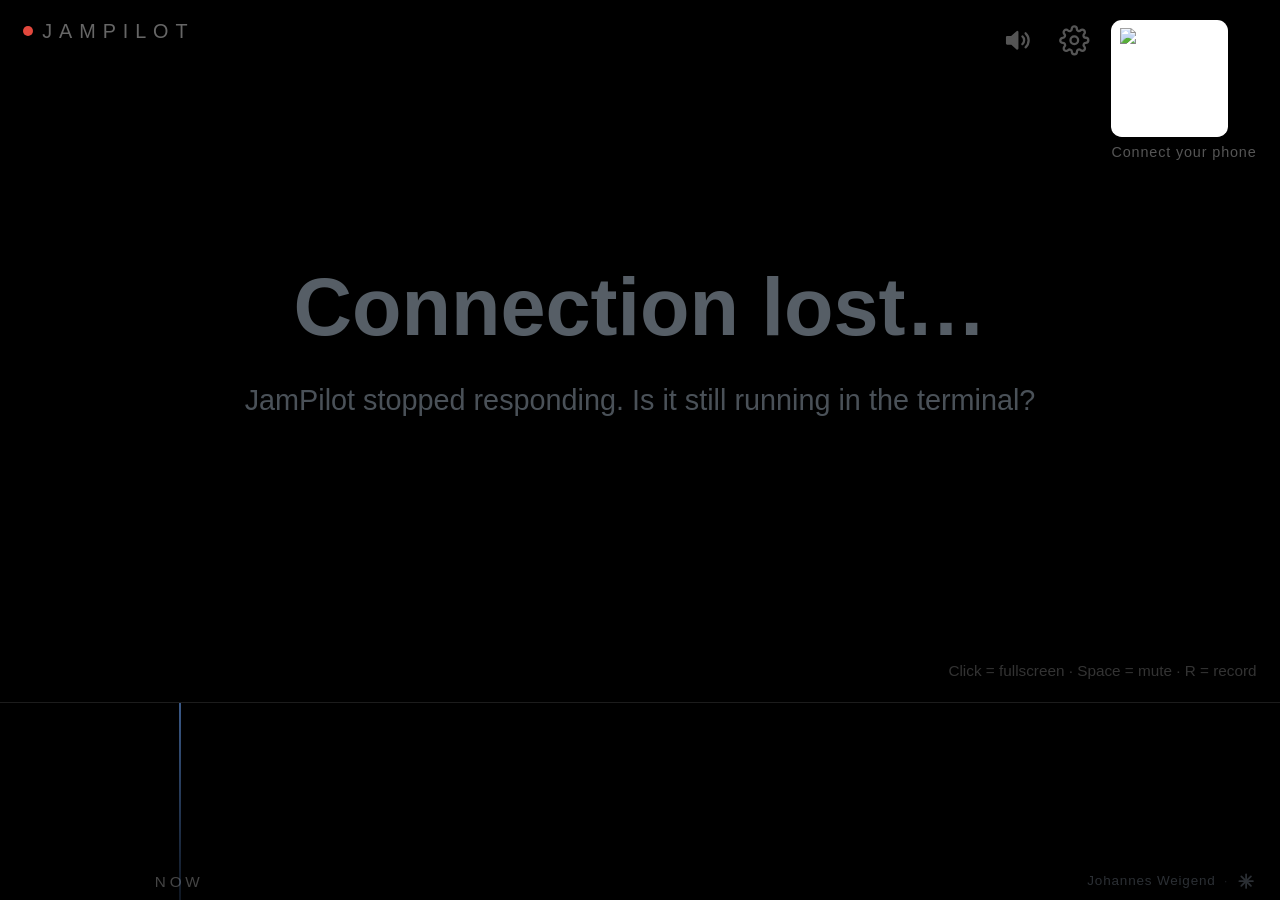
==== jampilot/data/index.html @ bf06dbc3 "Nachzug zur Bewertung: Klaviatur-Planer abgesichert, Epoch-Vertrag festgeschrieben, Harness-Hinweis " ====
<!DOCTYPE html>
<html lang="de">
<head>
<meta charset="utf-8">
<meta name="viewport" content="width=device-width, initial-scale=1, user-scalable=no">
<title>JamPilot</title>
<link rel="icon" type="image/png" href="/icon.png">
<link rel="apple-touch-icon" href="/icon.png">
<style>
  * { margin: 0; padding: 0; box-sizing: border-box; }
  html, body { height: 100%; overflow: hidden; }
  body {
    background: #000; color: #fff; user-select: none; cursor: default;
    /* "Segoe UI Variable Display" vor "Segoe UI": Windows 11 bringt einen
       variablen Schnitt mit, der fuer GROSSE Groessen gezeichnet ist - genau
       das, was der Hauptakkord ist. Auf Windows 10 fehlt er und die Liste
       geht weiter, es kostet also nichts. */
    font-family: -apple-system, "SF Pro Display", "Segoe UI Variable Display",
                 "Segoe UI", Roboto, "Helvetica Neue", Arial, sans-serif;
  }

  #topbar {
    position: fixed; top: 0; left: 0; right: 0; padding: 2.2vmin 2.6vmin;
    display: flex; justify-content: space-between; align-items: flex-start;
    z-index: 10;
  }
  #brandbox { display: flex; flex-direction: column; gap: .9vmin; }
  #brand { display: flex; align-items: center; gap: 1vmin;
           color: #666; font-size: 2.2vmin; letter-spacing: .35em;
           text-transform: uppercase; }
  #dot { width: 1.1vmin; height: 1.1vmin; border-radius: 50%;
         background: #e2483d; transition: background .3s; }
  #dot.on { background: #3ddc7f; }

  /* Die erkannte Tonart - der Grund, warum die Akkorde so geschrieben werden,
     wie sie geschrieben werden. Ohne diese Anzeige wirkt die Schreibweise
     willkuerlich; mit ihr ist sie nachvollziehbar. */
  #keybadge { color: #4a5158; font-size: max(1.9vmin, 13px);
              letter-spacing: .08em; padding-left: 2.1vmin; min-height: 2.4vmin; }
  #keybadge b { color: #6ea8ff; font-weight: 600;
                font-size: 1.35em; line-height: 1; }   /* ♭/♯ lesbar gross */

  #right { display: flex; align-items: flex-start; gap: 1.8vmin; }
  #gear {
    background: none; border: 0; padding: .6vmin; cursor: pointer;
    color: #555; transition: color .2s, transform .2s;
    -webkit-tap-highlight-color: transparent;
  }
  #gear:hover, #gear.open { color: #6ea8ff; transform: rotate(45deg); }
  #gear svg { width: 3.4vmin; height: 3.4vmin; display: block;
              min-width: 22px; min-height: 22px; }

  #mute {
    background: none; border: 0; padding: .6vmin; cursor: pointer;
    color: #555; transition: color .2s;
    -webkit-tap-highlight-color: transparent;
  }
  #mute:hover { color: #6ea8ff; }
  #mute svg { width: 3.4vmin; height: 3.4vmin; display: block;
               min-width: 22px; min-height: 22px; }
  /* Lautsprecher, kein Pausenzeichen. Der Knopf trug frueher Pause/Play - eine
     Notluege (er hielt ja nichts an), und seit es mit R einen echten Transport
     gibt, waere sie eine verwirrende: Zwei Symbole gleicher Form mit
     verschiedener Wirkung sind schlimmer als gar kein Symbol. Gezeigt wird der
     ZUSTAND (Ton laeuft / Ton ist aus) - beim Lautsprecher die gewohnte
     Konvention. */
  #mute .ic-off { display: none; }
  body.muted #mute { color: #f5a524; }
  body.muted #mute .ic-on  { display: none; }
  body.muted #mute .ic-off { display: inline; }

  /* RECORD-MODUS (Taste R). Sichtbar durch genau ein Zeichen: einen kleinen
     roten Punkt neben dem Verbindungspunkt - dort sitzt der Status, dort sucht
     das Auge ihn. Keine Schrift, keine Sekundenangabe, kein Balken: Wo im
     Mitschnitt man steht, sagt die Musik. Ruhig, nicht blinkend - ein
     pulsierender Punkt auf einem Notenstaender ist eine Ablenkung, und den
     Modus verlaesst man mit derselben Taste, mit der man ihn betreten hat.
     Waehrend der Speicher reserviert wird (ca. 0,2 s), ist er hohl. */
  #rec { width: 1.1vmin; height: 1.1vmin; border-radius: 50%;
         background: #e2483d; box-sizing: border-box; }
  #rec.pending { background: transparent; border: 1px solid #e2483d; }
  #rec[hidden] { display: none; }
  /* Wenn R NICHT greift (kein Speicher), sagt der Server einmal warum. Das
     ist die einzige Schrift, die der Record-Modus je zeigt - und nur im
     Fehlerfall, fuer ein paar Sekunden. Dieselbe Form wie das Stumm-Schild. */
  #recbadge {
    position: fixed; top: 0; left: 50%; transform: translateX(-50%);
    z-index: 15; padding: 1.3vmin 2.8vmin; border-radius: 0 0 1.4vmin 1.4vmin;
    background: #e2483d18; border: 1px solid #e2483d55; border-top: 0;
    color: #e2483d; font-size: max(1.8vmin, 12px); letter-spacing: .06em;
  }
  #recbadge[hidden] { display: none; }

  /* Die Transportleiste - nur im Record-Modus, unten, halbtransparent. Sie ist
     Werkzeug, nicht Buehne: Sie darf den grossen Akkord nicht bedraengen. Voll
     deckend erst unter der Hand. Fuenf Knoepfe wie an jedem Player: Anfang,
     voriger Akkord, play/pause, naechster Akkord, NOW. Sie ist auch der Weg,
     den ein Handy hat - R selbst ist eine Taste, aber die Leiste tippt man. */
  #transport {
    position: fixed; bottom: 2.4vmin; left: 50%; transform: translateX(-50%);
    z-index: 16; display: flex; gap: 1.2vmin; opacity: .42;
    transition: opacity .25s;
  }
  #transport:hover, #transport:focus-within { opacity: 1; }
  #transport[hidden] { display: none; }
  #transport button {
    background: #14161ad0; border: 1px solid #2a2f36; border-radius: 1vmin;
    color: #e8eaed; width: 6.4vmin; height: 5vmin; min-width: 40px;
    min-height: 32px; display: flex; align-items: center; justify-content: center;
    cursor: pointer; padding: 0;
  }
  #transport button:hover { border-color: #6ea8ff; color: #6ea8ff; }
  #transport button svg { width: 2.6vmin; height: 2.6vmin; min-width: 16px;
                          min-height: 16px; }
  #transport .ic-play  { display: none; }
  body.rec-paused #transport .ic-pause { display: none; }
  body.rec-paused #transport .ic-play  { display: inline; }

  #mutebadge {
    position: fixed; top: 0; left: 50%; transform: translateX(-50%);
    z-index: 15; display: none; align-items: center; gap: 1.4vmin;
    padding: 1.3vmin 2.8vmin; border-radius: 0 0 1.4vmin 1.4vmin;
    background: #f5a52418; border: 1px solid #f5a52455; border-top: 0;
    color: #f5a524; font-size: max(2vmin, 13px);
    letter-spacing: .28em; text-transform: uppercase; font-weight: 600;
    animation: pulse 2.4s ease-in-out infinite;
  }
  body.muted #mutebadge { display: flex; }
  #mutebadge small { color: #8a7752; letter-spacing: .06em;
                      text-transform: none; font-weight: 400; }
  @keyframes pulse { 50% { opacity: .55; } }

  #backdrop {
    position: fixed; inset: 0; background: #000c; z-index: 20;
    display: flex; align-items: center; justify-content: center;
  }
  #backdrop[hidden] { display: none; }
  #dialog {
    background: #14161a; border: 1px solid #262a30; border-radius: 1.6vmin;
    padding: 3.4vmin; width: min(46rem, 88vw); cursor: default;
  }
  #dialog h2 { font-size: max(2.6vmin, 17px); font-weight: 650;
               letter-spacing: .02em; }
  #dialog h2.second { margin-top: 3.4vmin; padding-top: 2.8vmin;
                      border-top: 1px solid #262a30; }
  #dialog { max-height: 88vh; overflow-y: auto; }
  #dialog p.sub { color: #6b7280; font-size: max(1.9vmin, 13px);
                  margin-top: .8vmin; line-height: 1.5; }
  .opt {
    display: flex; align-items: center; gap: 1.6vmin; width: 100%;
    margin-top: 1.6vmin; padding: 1.8vmin 2vmin; cursor: pointer;
    background: #1b1e23; border: 1px solid #2a2f36; border-radius: 1vmin;
    color: #c8cdd4; text-align: left; font: inherit;
    transition: border-color .15s, background .15s;
  }
  .opt:hover { background: #202429; border-color: #3a414a; }
  .opt[aria-checked="true"] { border-color: #6ea8ff; background: #1a2130; }
  .opt .glyph { font-size: max(3.4vmin, 22px); width: 2.2em; flex: none;
                text-align: center; color: #6ea8ff; font-weight: 600;
                letter-spacing: .08em; }
  .opt .text { display: block; }   /* sonst laeuft die Beschreibung in die Zeile
                                      des Labels hinein statt darunter */
  .opt .label { display: block; font-size: max(2.1vmin, 15px);
                font-weight: 600; color: #e6e9ed; }
  .opt .desc { display: block; font-size: max(1.7vmin, 12px); color: #6b7280;
               margin-top: .5vmin; line-height: 1.45; }
  #autokey { color: #6ea8ff; }
  #detkey { color: #6ea8ff; }
  /* Angepinnte Tonart: Der Hinweis im Badge traegt das Warn-Orange des
     Stummschalters - beides sind manuelle Eingriffe, die man nach dem Song
     nicht vergessen sollte. */
  #keybadge .pin { color: #f5a524; font-weight: 600; letter-spacing: .06em; }
  /* Der Tonart-Picker: 12 Grundtoene und Dur/Moll, kompakt statt 24 grosser
     Radiokarten. Der Rahmen macht wie bei .opt sichtbar, ob er "gewaehlt"
     ist (= eine Tonart angepinnt). */
  #pinpicker { margin-top: 1.6vmin; padding: 1.6vmin 2vmin 2vmin;
               background: #1b1e23; border: 1px solid #2a2f36;
               border-radius: 1vmin;
               transition: border-color .15s, background .15s; }
  #pinpicker.pinned { border-color: #6ea8ff; background: #1a2130; }
  #pinlabel { display: block; font-size: max(1.7vmin, 12px); color: #6b7280;
              margin-bottom: 1.2vmin; }
  #pinlabel b { color: #e6e9ed; font-weight: 600; }
  #pinroots { display: grid; grid-template-columns: repeat(6, 1fr);
              gap: 1vmin; }
  #pinmodes { display: grid; grid-template-columns: 1fr 1fr; gap: 1vmin;
              margin-top: 1vmin; }
  .pinroot, .pinmode {
    padding: 1.2vmin .4vmin; cursor: pointer; font: inherit;
    font-size: max(1.9vmin, 13px); font-weight: 600; color: #c8cdd4;
    background: #14161a; border: 1px solid #2a2f36; border-radius: .8vmin;
    text-align: center; transition: border-color .15s, background .15s;
  }
  .pinroot:hover, .pinmode:hover { background: #202429;
                                   border-color: #3a414a; }
  .pinroot[aria-checked="true"], .pinmode[aria-checked="true"] {
    border-color: #6ea8ff; background: #1a2130; color: #e6e9ed; }

  #qrbox { text-align: center; }
  #qrcard { background: #fff; border-radius: 1.2vmin; padding: .9vmin;
            width: 13vmin; height: 13vmin; }
  #qrcard svg, #qrcard img { width: 100%; height: 100%; display: block; }
  #qrlabel { color: #555; font-size: 1.6vmin; margin-top: .8vmin;
             letter-spacing: .06em; }
  @media (max-width: 640px) { #qrbox { display: none; } }

  #stage {
    position: absolute; inset: 0; bottom: 24vh;
    display: flex; align-items: center; justify-content: center;
  }
  #current {
    /* 700 und NICHT 750: Ein Zwischengewicht gibt es nur, wo die Schrift eine
       stufenlose Gewichtsachse hat - unter macOS tut SF Pro Display das, unter
       Windows tut Segoe UI es nicht. Dort sucht CSS bei Werten ueber 500 nach
       OBEN: 750 findet keine 800, greift zur 900 und landet bei "Segoe UI
       Black". In dieser Groesse (52vh) sah der Hauptakkord damit blockig und
       viel zu fett aus - als einziges Element der Seite, weil nur hier ein
       Gewicht ueber 700 stand. 700 ist ueberall ein echter Schnitt. */
    font-weight: 700; line-height: .9; white-space: nowrap;
    font-size: min(42vw, 52vh);
    transition: opacity .25s;
    /* Spalte statt Fliesstext: darueber steht die Nashville-Stufe (bzw. im
       Invert-Modus der kleine Name). JS schaltet display auf flex/none. */
    display: flex; flex-direction: column; align-items: center;
  }
  #current .suffix { font-size: 45%; font-weight: 550; color: #6ea8ff;
                     vertical-align: baseline; }
  /* Die Stufe ueber dem grossen Akkord: leise, wie in den Chips. Die
     Mindesthoehe reserviert die Zeile auch ohne Tonart - sonst rutschte der
     Akkord nach unten, wenn die Tonart nach ein paar Sekunden eintrifft. */
  #current .degree { font-size: min(6vw, 7vh); line-height: 1.15;
                     font-weight: 600; color: #4a5158;
                     min-height: min(6.9vw, 8vh); }
  body.nodegrees #current .degree { display: none; }
  /* Invert: die Stufe ist die Hauptinformation - gross, wo sonst der Name
     steht, der Name klein darueber. Nur wo eine Stufe STEHT (:not(:empty)):
     ohne Tonart und bei N/-/? bleibt der Name gross, sonst zeigte die
     Buehne eine riesige Leerzeile. */
  body.invdegrees #current .degree:not(:empty) { order: 2; font-size: 1em;
                     font-weight: inherit; color: inherit; line-height: inherit;
                     min-height: 0; }
  body.invdegrees #current .degree:not(:empty) + .cname {
                     order: 1; font-size: min(6vw, 7vh); font-weight: 600;
                     color: #565e66; line-height: 1.15; }
  #current.pop { animation: pop .45s ease-out; }

  /* Bass-Modus: der gemessene Basston gross, der Akkord als Kontext darunter.
     Der Bassist will wissen, was ER spielt - der Akkord sagt ihm das nicht. */
  #stage { flex-direction: column; }
  #context { display: none; margin-top: 1.2vh; text-align: center;
             font-size: min(6vw, 7vh); font-weight: 600; color: #565e66;
             line-height: 1; white-space: nowrap; }
  #context .suffix { font-size: 55%; font-weight: 500; }
  #context .over { font-size: 46%; font-weight: 400; color: #444b52;
                   letter-spacing: .12em; text-transform: uppercase;
                   margin-right: .5em; }
  body.bass #current { font-size: min(30vw, 40vh); }

  /* Gitarren-Modus: das Griffbild zum Akkord, links oben. Nur sichtbar, wenn das
     Instrument "guitar" ist - sonst naehme es dem grossen Akkord den Platz weg.
     Der Name steht mit dabei: Name UND Griff zusammen, das ist der Lerneffekt. */
  #fretboard {
    position: fixed; top: 12vh; left: 2.6vmin; z-index: 8;
    display: none; flex-direction: column; align-items: center; gap: 1.1vh;
  }
  body.guitar #fretboard { display: flex; }
  body.guitar #current { font-size: min(30vw, 40vh); }
  #fretboard svg { width: 30vmin; height: auto;
                   min-width: 148px; max-width: 44vw; display: block; }

  /* Bass-Modus: der kleine Hals-Ausschnitt sitzt wie das Gitarren-Griffbild oben
     links, hochkant - aktueller Ton (blau) und Folgeton (orange). */
  body.bass #fretboard { display: flex; }

  /* Keyboard-Modus: die Klaviatur sitzt am selben Platz wie die Griffbretter.
     Sie ist QUER statt hochkant - darum bekommt sie mehr Breite als die 30vmin
     der Griffbrett-SVGs, sonst waeren die Tasten Streichhoelzer. */
  body.keys #fretboard { display: flex; }
  body.keys #current { font-size: min(30vw, 40vh); }
  body.keys #fretboard svg { width: 46vmin; min-width: 230px; max-width: 56vw; }

  /* In der schmalen Mobilansicht (z.B. Handy hochkant) ist neben dem grossen
     Akkord kein Platz fuers Griffbrett - dort abschalten und dem Akkord die volle
     Groesse zurueckgeben. Steht NACH den guitar/bass/keys-Regeln oben, damit es
     sie bei gleicher Spezifitaet ueberschreibt. */
  @media (max-width: 640px) {
    body.guitar #fretboard, body.bass #fretboard,
    body.keys #fretboard { display: none; }
    body.guitar #current, body.bass #current,
    body.keys #current { font-size: min(42vw, 52vh); }
  }

  /* Griffbrett per Einstellung abgeschaltet (gilt fuer Gitarre, Bass UND
     Keyboard): wie in der Mobilansicht verschwindet das Brett und der grosse
     Akkord/Ton bekommt die volle Groesse zurueck. Steht NACH allen
     guitar/bass/keys-Regeln, damit es bei gleicher Spezifitaet gewinnt. */
  body.nofretboard #fretboard { display: none; }
  body.nofretboard.guitar #current,
  body.nofretboard.bass #current,
  body.nofretboard.keys #current { font-size: min(42vw, 52vh); }
  #fbname { color: #c8cdd4; font-size: max(2.5vmin, 15px); font-weight: 650;
            letter-spacing: .03em; white-space: nowrap; }
  #fbname .suffix { color: #6ea8ff; font-size: 72%; }

  /* Lagenwahl im pausierten Record-Modus: unter dem Griffbild zwei Pfeile und
     der Stand in der Kandidatenliste ("2/3"). Nur dann sichtbar - waehrend der
     Fahrt waere Durchschalten ein Blindflug, und ein gezeigtes Griffbild
     spraenge um. Die Ziffer faerbt sich, sobald die Stelle geankert ist. */
  #fbswitch { display: none; align-items: center; gap: 1.6vmin; }
  body.recording.rec-paused #fbswitch:not([hidden]) { display: flex; }
  #fbswitch button {
    background: #14181d; color: #9aa3ad; border: 1px solid #2a3038;
    border-radius: 8px; width: max(4.2vmin, 30px); height: max(4.2vmin, 30px);
    font-size: max(2.6vmin, 17px); line-height: 1; cursor: pointer; padding: 0;
    display: flex; align-items: center; justify-content: center;
  }
  #fbswitch button:hover { color: #e8eaed; border-color: #3a414a; }
  #fbpos { color: #7b828b; font-size: max(2vmin, 12px); font-weight: 600;
           min-width: 3em; text-align: center;
           font-variant-numeric: tabular-nums; }
  #fbswitch.pinned #fbpos { color: #6ea8ff; }
  /* Der Wechsel des grossen Akkords: nur ein kurzer Groessen-Pop. Frueher
     blendete er zusaetzlich von 40 % Deckkraft auf - auf Schwarz sah der
     Name dann fast eine halbe Sekunde lang GRAU aus, ausgerechnet im
     Moment des Lesens; bei schnellen Wechseln fast die halbe Standzeit. */
  @keyframes pop {
    0% { transform: scale(.94); }
    100% { transform: scale(1); }
  }

  /* Ohne Akkord stand hier frueher ein Gedankenstrich in 52vh Groesse - das sah
     aus wie ein grauer Balken und bedeutete gleichzeitig "keine Musik", "nicht
     verbunden" und "startet noch". Diese Zustaende werden jetzt benannt. */
  #idle { display: none; text-align: center; padding: 0 6vmin; }
  #idleTitle { font-size: min(7vw, 9vh); font-weight: 700; color: #565e66;
               line-height: 1.15; }
  #idleHint { margin-top: 2.6vh; font-size: min(2.4vw, 3.2vh); line-height: 1.55;
              color: #4a5158; font-weight: 400; }
  #idleHint b { color: #6ea8ff; font-weight: 600; }
  /* Pulsierende Punkte, solange wir auf etwas warten. */
  #idle.waiting #idleTitle::after {
    content: "…"; animation: blink 1.3s ease-in-out infinite;
  }
  @keyframes blink { 0%, 100% { opacity: .2; } 50% { opacity: 1; } }

  #lane {
    position: absolute; left: 0; right: 0; bottom: 0; height: 22vh;
    border-top: 1px solid #1c1c1c;
  }
  #nowline {
    position: absolute; left: 14%; top: 0; bottom: 0; width: 2px;
    background: linear-gradient(#6ea8ff88, #6ea8ff22);
    z-index: 50;   /* ueber den deckenden Chips - sonst radierte ein
                      durchlaufender Chip die Linie kurz aus */
  }
  #nowline.hit { animation: hit .35s ease-out; }
  @keyframes hit {
    0% { box-shadow: 0 0 0 0 #6ea8ffcc; background: #fff; }
    100% { box-shadow: 0 0 2.5vmin 1vmin #6ea8ff00; }
  }
  #nowlabel { position: absolute; left: 14%; bottom: 1vh;
              transform: translateX(-50%);
              color: #444; font-size: 1.7vmin; letter-spacing: .25em; }
  .chip {
    /* Nur vertikal zentrieren: die LINKE Textkante markiert den Zeitpunkt,
       nicht die Label-Mitte. Sie trifft die JETZT-Linie in genau dem Frame,
       in dem der Akkord erklingt - sonst laege der Wechsel im Wortinneren. */
    position: absolute; top: 42%; left: 0; transform: translateY(-50%);
    font-size: 7.5vh; font-weight: 650; color: #9aa3ad;
    /* Bewegung per transform (Compositor), nicht per `left` (Layout): sonst
       ruckelt das Laufband, sobald der Browser pro Frame layouten muss. */
    white-space: nowrap; will-change: transform, opacity;
    /* Kein Hintergrund: die Huellkurve (#wave) soll durch die Chips scheinen.
       Dass bei schnellen Wechseln der SPAETERE Chip den frueheren rechts
       abschneidet - seine linke Kante IST das Ende des vorigen Akkords -
       uebernimmt stattdessen ein clip-path: der Frame-Loop beschneidet
       jeden Chip rechts auf den Abstand zum naechsten (minus .25em Luecke),
       der letzte bleibt frei. clip-path kostet kein Layout, anders als
       width - und kann auf exakt null, wo bei width das Padding stuende. */
    background: transparent;
    /* Spalte (Stufe / Name / Countdown) als Flex: so kann der Invert-Modus
       Stufe und Name rein per CSS-`order` tauschen, ohne Chip-Neuaufbau. */
    display: flex; flex-direction: column; align-items: flex-start;
  }
  .chip .suffix { font-size: 55%; color: #567da3; }
  .chip .bassnote { color: #6ea8ff; }   /* das /E in C/E - die eigentliche Info */
  .chip .eta { display: block; text-align: left; font-size: 2vmin;
               color: #4a5158; font-weight: 400; margin-top: .4vh; }
  /* Die Nashville-Stufe ueber dem Akkordnamen: leise wie der Countdown, damit
     die Hierarchie stimmt - Akkordname laut, Stufe und Countdown leise. Die
     Mindesthoehe reserviert die Zeile auch ohne Tonart, sonst spraengen die
     Chips nach unten, wenn die Tonart nach ein paar Sekunden eintrifft. */
  .chip .degree { display: block; text-align: left; font-size: 2.4vmin;
                  color: #6b7480; font-weight: 500; min-height: 3vmin; }
  body.nodegrees .chip .degree { display: none; }
  /* Invert: die Stufe gross, wo sonst der Name steht, der Name klein
     darueber - die gespiegelte Hierarchie fuer Spieler, die in Funktionen
     denken. Nur wo eine Stufe STEHT (:not(:empty)): ohne Tonart und bei
     N/-/? bleibt der Name gross, sonst truege der Chip eine grosse
     Leerzeile. */
  body.invdegrees .chip .degree:not(:empty) { order: 2; font-size: 1em;
                  color: #9aa3ad; font-weight: 650; min-height: 0; }
  body.invdegrees .chip .degree:not(:empty) + .cname { order: 1;
                  font-size: 2.4vmin; color: #6b7480; font-weight: 500; }
  body.invdegrees .chip .eta { order: 3; }

  /* Taktstriche: kurze Ticks am Boden der Spur (ueber dem NOW-Label, unter
     dem Countdown der Chips), die Eins doppelt so hoch und etwas heller,
     alles HINTER den Chips. Mehr nicht - Linien ueber die ganze Spur (vor
     wie hinter den Chips) und eine Kante am Chip der Eins waren im
     Playtest zu unruhig (10.09.); die Ticks stoeren kaum und geben die
     Orientierung. Dezent heisst: kein Text, keine Zahl, kein Zaehler.
     Bewegung per transform wie die Chips. */
  /* Der Akzent der Seite (JETZT-Linie, Bassnote: #6ea8ff), stark
     abgedunkelt - ein Hauch Blau statt Grau, damit die Ticks zur Linie
     gehoeren, auf die sie zulaufen. */
  .beat { position: absolute; bottom: 3.6vh; left: 0; width: 1px; height: 1.4vh;
          background: #6ea8ff3a; z-index: 0; will-change: transform;
          pointer-events: none; }
  .beat.bar { height: 2.8vh; background: #6ea8ff70; }
  body.nobeats .beat { display: none; }

  /* Huellkurve: die Anschlaege der Musik als duenne blaue Linien, Mix blass
     und Tiefband etwas kraeftiger, vom Boden der Spur, HINTER Ticks und
     Chips (die Chips sind durchsichtig). Zeigt nichts an, was die Pipeline
     entschieden hat - nur, wo das Audio anschlaegt. Dieselbe Uhr und
     dieselbe Formel wie die Chips; links von JETZT laeuft sie als
     Vergangenheit aus. Proberaum-validiert (09.11.2026): die am wenigsten
     stoerende Form, die beim Setzen der Einsaetze noch hilft. Abschaltbar. */
  #wave { position: absolute; left: 0; top: 0; width: 100%; height: 100%;
          z-index: 0; pointer-events: none; }
  body.nowave #wave { display: none; }

  #hint { position: fixed; bottom: 24.5vh; right: 2.6vmin; color: #333;
          font-size: 1.7vmin; z-index: 5; }

  /* Die Credits. Sie stehen in der RECHTEN unteren Ecke der Zeitleiste - links
     sitzt bei 14% das NOW-Label, dort stiessen sie dagegen. Die Chips ziehen
     weiter oben durch (42% der Spur), unter ihnen ist frei. Dunkler als jeder
     andere Text der Seite: wer auf die Akkorde schaut, soll sie nicht sehen;
     wer danach sucht, findet sie. Beim Ueberfahren hellen sie auf. */
  #credits {
    position: fixed; bottom: 1vh; right: 2.6vmin; z-index: 5;
    display: flex; align-items: center; gap: .9vmin;
    color: #2b2f34; font-size: max(1.5vmin, 10px); letter-spacing: .06em;
    transition: color .3s;
  }
  #credits:hover { color: #4a5158; }
  #credits .sep { opacity: .55; }
  #credits svg { width: 1.5em; height: 1.5em; display: block; }
</style>
</head>
<body>
  <div id="topbar">
    <div id="brandbox">
      <div id="brand"><div id="dot"></div>JamPilot<div id="rec" hidden
           title="Record mode (R)"></div></div>
      <div id="keybadge"></div>
    </div>
    <div id="right">
      <!-- Stummschalter. Die Leertaste tut dasselbe - aber ein Handy hat keine,
           und die Anzeige steht meistens auf einem Handy. Ein eigener Knopf muss
           sein: Tippen IRGENDWOHIN schaltet schon Vollbild, das ist vergeben. -->
      <button id="mute" aria-label="Mute" aria-pressed="false">
        <svg viewBox="0 0 24 24" fill="none" stroke="currentColor"
             stroke-width="1.8" stroke-linecap="round" stroke-linejoin="round">
          <g class="ic-on">
            <path d="M4 9.5h3.5L12 5.5v13L7.5 14.5H4Z" fill="currentColor"></path>
            <path d="M16 9a4 4 0 0 1 0 6"></path>
            <path d="M18.5 6.5a7.5 7.5 0 0 1 0 11"></path>
          </g>
          <g class="ic-off">
            <path d="M4 9.5h3.5L12 5.5v13L7.5 14.5H4Z" fill="currentColor"></path>
            <line x1="16" y1="9.5" x2="21" y2="14.5"></line>
            <line x1="21" y1="9.5" x2="16" y2="14.5"></line>
          </g>
        </svg>
      </button>
      <button id="gear" aria-label="Settings" aria-haspopup="dialog">
        <svg viewBox="0 0 24 24" fill="none" stroke="currentColor"
             stroke-width="1.8" stroke-linecap="round" stroke-linejoin="round">
          <circle cx="12" cy="12" r="3"></circle>
          <path d="M19.4 15a1.65 1.65 0 0 0 .33 1.82l.06.06a2 2 0 0 1 0 2.83 2 2 0
                   0 1-2.83 0l-.06-.06a1.65 1.65 0 0 0-1.82-.33 1.65 1.65 0 0
                   0-1 1.51V21a2 2 0 0 1-2 2 2 2 0 0 1-2-2v-.09A1.65 1.65 0 0 0
                   9 19.4a1.65 1.65 0 0 0-1.82.33l-.06.06a2 2 0 0 1-2.83 0 2 2 0
                   0 1 0-2.83l.06-.06a1.65 1.65 0 0 0 .33-1.82 1.65 1.65 0 0
                   0-1.51-1H3a2 2 0 0 1-2-2 2 2 0 0 1 2-2h.09A1.65 1.65 0 0 0
                   4.6 9a1.65 1.65 0 0 0-.33-1.82l-.06-.06a2 2 0 0 1 0-2.83 2 2
                   0 0 1 2.83 0l.06.06a1.65 1.65 0 0 0 1.82.33H9a1.65 1.65 0 0 0
                   1-1.51V3a2 2 0 0 1 2-2 2 2 0 0 1 2 2v.09a1.65 1.65 0 0 0 1
                   1.51 1.65 1.65 0 0 0 1.82-.33l.06-.06a2 2 0 0 1 2.83 0 2 2 0
                   0 1 0 2.83l-.06.06a1.65 1.65 0 0 0-.33 1.82V9a1.65 1.65 0 0 0
                   1.51 1H21a2 2 0 0 1 2 2 2 2 0 0 1-2 2h-.09a1.65 1.65 0 0
                   0-1.51 1z"></path>
        </svg>
      </button>
      <div id="qrbox">
        <div id="qrcard"><img alt="QR"></div>
        <div id="qrlabel">Connect your phone</div>
      </div>
    </div>
  </div>

  <div id="backdrop" hidden>
    <div id="dialog" role="dialog" aria-modal="true" aria-label="Settings">
      <h2>Your instrument</h2>
      <p class="sub">The chord says what the <em>band</em> plays. It does not say
         what a <em>bass player</em> plays: in C/E the chord is C, and the bass is
         on E. JamPilot measures the bass separately &ndash; it is not guessed
         from the chord.</p>
      <button class="opt" data-inst="chords" role="radio">
        <span class="glyph">&#9835;</span>
        <span class="text">
          <span class="label">Chords</span>
          <span class="desc">The audible chord, large. The classic display.</span>
        </span>
      </button>
      <button class="opt" data-inst="bass" role="radio">
        <span class="glyph">&#9836;</span>
        <span class="text">
          <span class="label">Bass</span>
          <span class="desc">The <b>measured</b> bass note, large &ndash; with the
                             chord as context, and a <b>four-string fretboard</b>
                             showing every spot to play it. Inversions become
                             visible.</span>
        </span>
      </button>
      <button class="opt" data-inst="guitar" role="radio">
        <span class="glyph">&#127928;</span>
        <span class="text">
          <span class="label">Guitar</span>
          <span class="desc">A <b>fretboard diagram</b> top-left shows where your
                             fingers go &ndash; see the chord instead of decoding
                             its name.</span>
        </span>
      </button>
      <button class="opt" data-inst="keys" role="radio">
        <span class="glyph">&#127929;</span>
        <span class="text">
          <span class="label">Keyboard</span>
          <span class="desc">A <b>piano diagram</b> top-left shows the chord as
                             pressed keys. The voicing follows the coming chords,
                             and the <b>measured</b> bass marks your left
                             hand.</span>
        </span>
      </button>

      <h2 class="second">Fretboard</h2>
      <p class="sub">Bass, guitar and keyboard mode show a diagram top-left. If
         you know your way around your instrument, turn it off &ndash; the big
         display gets the full screen back.</p>
      <button class="opt" data-fret="on" role="radio">
        <span class="glyph">&#9638;</span>
        <span class="text">
          <span class="label">Shown</span>
          <span class="desc">Guitar: the chord diagram. Bass: the neck window
                             with the current and the next note. Keyboard: the
                             pressed keys.</span>
        </span>
      </button>
      <button class="opt" data-fret="off" role="radio">
        <span class="glyph">&#9633;</span>
        <span class="text">
          <span class="label">Hidden</span>
          <span class="desc">Just the big chord or note &ndash; no diagram.</span>
        </span>
      </button>

      <h2 class="second">Bar lines</h2>
      <p class="sub">Faint ticks under the timeline, one per beat, the
         downbeat a little taller: the chord chip tells you <em>what</em>, the
         ticks tell you <em>where in the bar</em>. They only appear while the
         beat is steady and the downbeat is settled &ndash; no tick is better
         than a wrong one. If you hear the one, turn them off.</p>
      <button class="opt" data-beats="on" role="radio">
        <span class="glyph">&#9475;</span>
        <span class="text">
          <span class="label">Shown</span>
          <span class="desc">Beats as small ticks, the downbeat taller.</span>
        </span>
      </button>
      <button class="opt" data-beats="off" role="radio">
        <span class="glyph">&#8709;</span>
        <span class="text">
          <span class="label">Hidden</span>
          <span class="desc">Just the chords.</span>
        </span>
      </button>

      <h2 class="second">Waveform</h2>
      <p class="sub">The music's own attacks under the timeline as thin blue
         lines: the whole mix, faint, and the low band (bass and chord root)
         a little stronger &ndash; in bass view the low band alone. It
         decides nothing: where a chord is held and the bass hits now and
         then, the peaks show you where, and you take the ones you want to
         place your entry. Because the sound is delayed, you see a hit
         before you hear it. A loud bass note reaches the baseline of the
         chord letters, never higher.</p>
      <button class="opt" data-wave="on" role="radio">
        <span class="glyph">&#8767;</span>
        <span class="text">
          <span class="label">Shown</span>
          <span class="desc">Thin blue lines: the mix faint, the low band stronger.</span>
        </span>
      </button>
      <button class="opt" data-wave="off" role="radio">
        <span class="glyph">&#8709;</span>
        <span class="text">
          <span class="label">Hidden</span>
          <span class="desc">Chords and bar lines only.</span>
        </span>
      </button>

      <h2 class="second">Control pad</h2>
      <p class="sub">A quiet, clean keyboard pad that holds every detected
         chord until the next change. It is deliberately simple &ndash; no
         rhythm, no accompaniment: a wrong root, third or seventh rubs against
         the song at once, a right one sits inside it.</p>
      <button class="opt" data-control="on" role="radio">
        <span class="glyph">&#127929;</span>
        <span class="text">
          <span class="label">Audible check</span>
          <span class="desc">Hold the detected chord quietly under the delayed song.</span>
        </span>
      </button>
      <button class="opt" data-control="off" role="radio">
        <span class="glyph">&#8709;</span>
        <span class="text">
          <span class="label">Off</span>
          <span class="desc">Play only the original delayed audio.</span>
        </span>
      </button>

      <h2 class="second">Key</h2>
      <p class="sub">Spelling and scale degrees hang on the key. Detection
         needs a few seconds of music and can mishear ambiguous songs &ndash;
         if you know the key, pin it: degrees and spelling are reliable
         instantly. The pin stays until you switch back.</p>
      <button class="opt" data-keypin="auto" role="radio">
        <span class="glyph">&#9678;</span>
        <span class="text">
          <span class="label">Automatic <span id="detkey"></span></span>
          <span class="desc">Follows the detected key &ndash; the badge
                             top-left shows the result.</span>
        </span>
      </button>
      <div id="pinpicker">
        <span id="pinlabel"></span>
        <div id="pinroots" role="radiogroup" aria-label="Pinned key root"></div>
        <div id="pinmodes" role="radiogroup" aria-label="Major or minor">
          <button class="pinmode" data-pinmode="major" role="radio">major</button>
          <button class="pinmode" data-pinmode="minor" role="radio">minor</button>
        </div>
      </div>

      <h2 class="second">Chord spelling</h2>
      <p class="sub">The same key is called A&#9839; or B&#9837;, depending on
         the key of the song. JamPilot detects the key and spells accordingly
         &ndash; or you decide.</p>
      <button class="opt" data-mode="auto" role="radio">
        <span class="glyph">&#9839;&#9837;</span>
        <span class="text">
          <span class="label">Automatic <span id="autokey"></span></span>
          <span class="desc">Follows the detected key. Sharps apply for the
                             first few seconds, until the key is settled.</span>
        </span>
      </button>
      <button class="opt" data-mode="sharp" role="radio">
        <span class="glyph">&#9839;</span>
        <span class="text">
          <span class="label">Always sharps</span>
          <span class="desc">C&#9839; &middot; D&#9839; &middot; F&#9839;
                             &middot; G&#9839; &middot; A&#9839;</span>
        </span>
      </button>
      <button class="opt" data-mode="flat" role="radio">
        <span class="glyph">&#9837;</span>
        <span class="text">
          <span class="label">Always flats</span>
          <span class="desc">D&#9837; &middot; E&#9837; &middot; G&#9837;
                             &middot; A&#9837; &middot; B&#9837;</span>
        </span>
      </button>

      <h2 class="second">Scale degrees</h2>
      <p class="sub">Nashville-style numbers with the chords &ndash; on the
         timeline and over the big chord: <b>1</b> is the key's root, <b>5</b>
         its fifth, and &#9837; marks a root outside the key's major scale. A
         progression looks the same in every key &ndash; degrees appear once
         the key is settled.</p>
      <button class="opt" data-degrees="on" role="radio">
        <span class="glyph">&#9312;</span>
        <span class="text">
          <span class="label">Shown</span>
          <span class="desc">Small numbers above the chord names.</span>
        </span>
      </button>
      <button class="opt" data-degrees="invert" role="radio">
        <span class="glyph">&#8645;</span>
        <span class="text">
          <span class="label">Inverted</span>
          <span class="desc">The degree is the big thing, the chord name steps
                             back small &ndash; for thinking in numbers.</span>
        </span>
      </button>
      <button class="opt" data-degrees="off" role="radio">
        <span class="glyph">&#8709;</span>
        <span class="text">
          <span class="label">Hidden</span>
          <span class="desc">Just the chord names.</span>
        </span>
      </button>
    </div>
  </div>

  <div id="fretboard"><div id="fbdiagram"></div><div id="fbname"></div>
    <div id="fbswitch" hidden>
      <button id="fbprev" aria-label="Lower position" title="Lower position (&darr;)">&lsaquo;</button>
      <span id="fbpos"></span>
      <button id="fbnext" aria-label="Higher position" title="Higher position (&uarr;)">&rsaquo;</button>
    </div>
  </div>

  <div id="stage">
    <div id="current"></div>
    <div id="context"></div>
    <div id="idle"><div id="idleTitle"></div><div id="idleHint"></div></div>
  </div>

  <div id="lane"><canvas id="wave"></canvas><div id="nowline"></div><div id="nowlabel">NOW</div></div>
  <div id="mutebadge">
    Muted <small>&mdash; sound off only; the display keeps running</small>
  </div>
  <div id="recbadge" hidden></div>
  <div id="transport" hidden>
    <button data-cmd="start" aria-label="Start of recording" title="Start (Home)">
      <svg viewBox="0 0 24 24" fill="currentColor"><path d="M5 5h2v14H5zM19 5 9 12l10 7z"/></svg>
    </button>
    <button data-cmd="prev" aria-label="Previous chord" title="Previous chord (&larr;)">
      <svg viewBox="0 0 24 24" fill="currentColor"><path d="M12 5 3 12l9 7zM21 5l-9 7 9 7z"/></svg>
    </button>
    <button data-cmd="pause" aria-label="Play or pause" title="Play/pause (P)">
      <svg viewBox="0 0 24 24" fill="currentColor">
        <g class="ic-pause"><path d="M7 5h3.5v14H7zM13.5 5H17v14h-3.5z"/></g>
        <g class="ic-play"><path d="M7 4.5 19 12 7 19.5z"/></g>
      </svg>
    </button>
    <button data-cmd="next" aria-label="Next chord" title="Next chord (&rarr;)">
      <svg viewBox="0 0 24 24" fill="currentColor"><path d="M12 5l9 7-9 7zM3 5l9 7-9 7z"/></svg>
    </button>
    <button data-cmd="end" aria-label="Back to live" title="Live (End)">
      <svg viewBox="0 0 24 24" fill="currentColor"><path d="M17 5h2v14h-2zM5 5l10 7-10 7z"/></svg>
    </button>
  </div>
  <div id="hint">Click = fullscreen &middot; Space = mute &middot; R = record</div>
  <div id="credits">
    <span>Johannes Weigend</span>
    <span class="sep">&middot;</span>
    <svg viewBox="0 0 24 24" role="img" aria-label="Built with Claude">
      <title>Built with Claude</title>
      <g stroke="currentColor" stroke-width="2.1" stroke-linecap="round">
        <line x1="12" y1="4"   x2="12" y2="20"/>
        <line x1="4"  y1="12"  x2="20" y2="12"/>
        <line x1="6.3" y1="6.3" x2="17.7" y2="17.7"/>
        <line x1="17.7" y1="6.3" x2="6.3" y2="17.7"/>
      </g>
    </svg>
  </div>

<script>
"use strict";
const $ = id => document.getElementById(id);
const NOW_PCT = 14;          // Position der JETZT-Linie in %
const RIGHT_PCT = 97;        // Einstiegsposition rechts

// Der Server schickt den PUBLISH-ONCE-KANAL: `committed` sind einmal
// committete Events [{at, c, b}] mit Onset-Position in Stream-Sekunden -
// ein Event aendert sich nie mehr (einzige Ausnahme: ein leerer Bass darf
// genau einmal nachruecken), verschiebt sich nie und verschwindet erst,
// wenn es durchgelaufen ist. `frontier` sagt, bis wohin die Zukunft final
// ist; `t` ist die gerade hoerbare Position. Der Browser rechnet `t` in
// seine eigene Uhr um und leitet GROSSEN AKKORD UND LAUFBAND aus derselben
// Position ab - der Akkordwechsel passiert exakt, wenn der Chip die
// JETZT-Linie beruehrt. (Die intern weiter revidierbare Hypothese sendet
// der Server als `chords` nur noch fuer die Debug-Seite /timeline-poc.)
let events = [];             // committete Events [{at, c, b}]
let horizon = 2.8;           // Sekunden von rechts bis JETZT-Linie
// RECORD-MODUS (Taste R). `t` ist dann nicht mehr die Live-Kante, sondern die
// Stelle im Mitschnitt, die gerade gespielt wird - sie kann stehenbleiben (P)
// und zurueckspringen (Pfeil links). Die Uhr unten ist fuer DRIFT gebaut,
// nicht fuer Spruenge: `epoch` zaehlt jeden Sprung, und bei jedem Wechsel wird
// sie NEU gestellt statt sanft nachgezogen. Ohne Record-Modus ist `t` die
// Live-Kante wie immer, und keine dieser Variablen tut etwas.
let recording = false;
let recPending = false;      // R gedrueckt, Speicher wird gerade reserviert
let paused = false;
let epoch = 0;               // Zaehler der Zeitspruenge vom Server
let frozenAt = null;         // steht die Uhr? (Pause) - dann hier die Position
let lastT = 0;               // zuletzt gemeldete Position, waehrend die Uhr neu
                             // gestellt wird die einzige Wahrheit
let offset = null;           // browserZeit(s) - streamPosition(s), Schaetzung
let shownOffset = null;      // was die ANZEIGE benutzt - laeuft dem Schaetzer
                             // nur mit ~2% Zeitraffung nach, damit Korrekturen
                             // Tempoaenderungen sind statt sichtbarer Spruenge
let offsetSamples = [];
let laneW = 0;               // Laufbandbreite in px (fuer transform)
let lastFrame = null;
let chips = new Map();       // at-Schluessel -> {el, at, sig}
let link = "connecting";     // connecting | live | lost
let gestoppt = false;        // der Server meldet `running: false` (abgeschaltet)

// TAKTSTRICHE. Der zweite Publish-once-Kanal: `beats` sind committete Beats
// [{at, n}] in Stream-Sekunden, n die Schlagnummer im Takt (1 = Eins, 0 =
// Takt unbekannt). Wie die Events werden sie nie verschoben - ein Strich
// steht, wo der Server ihn einmal gesetzt hat; zieht der Tracker die Phase
// nach, folgen erst die NAECHSTEN Striche. Kein Raster aus bpm und Phase im
// Browser: das driftete gegen die Chips (tempo-und-takt.md §6, Regel 2).
// Abschaltbar pro Geraet wie das Griffbrett; Standard: an.
const BEATS_KEY = "jampilot.beats";
let taktstriche = localStorage.getItem(BEATS_KEY) !== "off";
let beats = [];              // committete Beats [{at, n}]
let ticks = new Map();       // at-Schluessel -> {el, at}

// HUELLKURVE. Kein Publish-once-Kanal, sondern ein Ausschnitt: der Server
// schickt mit jedem Snapshot {t0, dt, full, bass} - RMS je 12,5 ms fuer den
// Mix und fuer das Tiefband (30..250 Hz), von knapp hinter JETZT bis zum
// rechten Rand. Gezeichnet wird auf einem Canvas mit derselben Uhr und
// derselben x-Formel wie die Chips. Die Hoehe normiert ein Spitzenwert-
// Folger je Kurve: sofort hoch, praktisch nie runter - leise Stellen bleiben
// leise, neu justiert wird erst beim naechsten Song (s. drawWave).
// Abschaltbar pro Geraet wie die Taktstriche; Standard: an (Prototyp).
const WAVE_KEY = "jampilot.wave";
let wellenform = localStorage.getItem(WAVE_KEY) !== "off";
let huellkurve = null;       // {t0, dt, full, bass} oder null
let wavePeak = { full: 0, bass: 0 };
let waveSize = { w: 0, h: 0, dpr: 1 };
let waveTop = { px: 0, key: "" };   // hoechster Ausschlag (Canvas-px), gecacht

// SCHREIBWEISE. Der Server schickt die Akkorde kanonisch, immer mit Kreuz
// ("A#m7") - das ist eine ID, keine Anzeige. Wie sie GESCHRIEBEN werden,
// entscheidet sich hier: aus der erkannten Tonart (`tonart`, vom Server) oder
// aus der festen Vorgabe des Benutzers (`modus`). Deshalb wirkt eine Umstellung
// sofort und rueckwirkend auf alles, was gerade auf dem Laufband steht - und
// Laptop und Handy duerfen verschieden eingestellt sein.
const MODUS_KEY = "jampilot.accidental";
const FLAT_OF  = { "C#": "D♭", "D#": "E♭", "F#": "G♭",
                   "G#": "A♭", "A#": "B♭" };
const SHARP_OF = { "C#": "C♯", "D#": "D♯", "F#": "F♯",
                   "G#": "G♯", "A#": "A♯" };

let modus = localStorage.getItem(MODUS_KEY) || "auto";   // auto | sharp | flat
let tonart = null;           // {tonic, minor, acc, label} - oder null
let schreibweise = "sharp";  // was daraus gerade folgt

// INSTRUMENT. Der Akkord sagt, was die BAND spielt - nicht, was DU spielst.
// Bei C/E steht im Akkord ein C, und der Bassist greift ein E. Der Server misst
// den Bass separat und schickt ihn pro Segment mit (`b`); ob er gezeigt wird,
// entscheidet - wie die Schreibweise - allein der Browser.
const INSTRUMENT_KEY = "jampilot.instrument";
let instrument = localStorage.getItem(INSTRUMENT_KEY) || "chords";  // chords | bass | guitar

// GRIFFBRETT. Wer den Hals kennt, braucht die Karte nicht - dann bekommt der
// grosse Akkord/Ton den Platz zurueck. Gilt fuer Gitarre UND Bass; Standard: an.
const FRET_KEY = "jampilot.fretboard";
let griffbrettAn = localStorage.getItem(FRET_KEY) !== "off";

// NASHVILLE-STUFEN. Ueber jedem Chip (und dem grossen Akkord) steht die Stufe
// seines Grundtons, gezaehlt von der DUR-Skala der erkannten Tonika - auch in
// Moll (Am in a-Moll ist die 1, konsistent zum Badge). Nackte Ziffer =
// Grundton liegt auf der Dur-Stufe, ♭ = einen Halbton darunter; die Qualitaet
// (Dur/Moll/7) wird nicht wiederholt, sie steht im Akkordnamen daneben.
// Drei Modi: "on" (Stufe klein ueber dem Namen), "invert" (Stufe gross, Name
// klein - fuer Spieler, die in Funktionen denken), "off".
// Entwurf und verworfene Varianten: docs/exploration/nashville-stufen.md
const STUFEN_KEY = "jampilot.degrees";
let stufenModus = localStorage.getItem(STUFEN_KEY) || "on";
const STUFE = ["1", "♭2", "2", "♭3", "3", "4", "♭5", "5", "♭6", "6", "♭7", "7"];

// TONART-PIN. Die Erkennung braucht ~12 s Musik und liegt bei ambigen Stuecken
// auch mal daneben (Parallel-Moll, verschmiertes Chroma - gemessen:
// tests/realaudio/REPORT_key_labels.md). Wer mitspielt, KENNT die Tonart aber
// oft - und an ihr haengen Stufen und Schreibweise. Der Pin ersetzt deshalb
// die ERKANNTE Tonart durch eine feste; er ist reine Anzeige (wie Schreibweise
// und Stufen-Modus), gilt pro Geraet und ueberlebt den Neustart bewusst NICHT
// pro Song, sondern bis zum Zurueckschalten - das Badge warnt solange.
const PIN_KEY = "jampilot.keypin";
const ROOT_ORDER = ["C", "C#", "D", "D#", "E", "F",
                    "F#", "G", "G#", "A", "A#", "B"];
// Dur-Tonarten mit Kreuz-Vorzeichen (Quintenzirkel: C G D A E B F#); Moll erbt
// von der Paralleltonart. Spiegelt tonality.accidental_for_key.
const SHARP_MAJOR_PCS = new Set([0, 2, 4, 6, 7, 9, 11]);
function accidentalForKey(root, minor) {
  const rel = (NOTE_PC[root] + (minor ? 3 : 0)) % 12;
  return SHARP_MAJOR_PCS.has(rel) ? "sharp" : "flat";
}
let keyPin = (() => {           // {root, minor} - oder null (Automatik)
  try {
    const raw = localStorage.getItem(PIN_KEY);
    if (!raw) return null;
    const [root, mode] = raw.split("|");
    return root in { C:1,"C#":1,D:1,"D#":1,E:1,F:1,"F#":1,G:1,"G#":1,A:1,"A#":1,B:1 }
      ? { root, minor: mode === "minor" } : null;
  } catch (e) { return null; }
})();
let pinMode = keyPin && keyPin.minor ? "minor" : "major";  // Dur/Moll im Picker
let serverTonart = null;        // die ERKANNTE Tonart, unabhaengig vom Pin

// Ohne erkannte Tonart gilt das Kreuz: das ist die Schreibweise ohne Vorzeichen
// und die einzige ehrliche Vorgabe, solange wir die Tonart nicht kennen.
function gewaehlteSchreibweise() {
  if (modus === "sharp" || modus === "flat") return modus;
  return tonart ? tonart.acc : "sharp";
}

function schreibeGrundton(root, acc) {
  if (!root.includes("#")) return root;
  return (acc === "flat" ? FLAT_OF : SHARP_OF)[root] || root;
}

// Uhrabgleich nach NTP-Prinzip: die Zustellzeit eines SSE-Pakets ist immer
// positiv, also ist das MINIMUM der beobachteten Offsets der wahre Versatz.
// Ohne diesen Filter wandert die Zeitleiste mit dem Netz- und Tick-Jitter.
function syncClock(t) {
  // Nur echte Zeiten. Ein einziger Messwert ohne Zahl (ein Zustand ohne `t`)
  // machte `offset` zu NaN - und NaN heilt nicht: Jedes Nachziehen unten
  // rechnet mit ihm weiter. Die Chips stapelten sich dann links am Rand, bis
  // jemand die Seite neu lud.
  if (!Number.isFinite(t)) return;
  offsetSamples.push(performance.now() / 1000 - t);
  if (offsetSamples.length > 40) offsetSamples.shift();
  const target = Math.min(...offsetSamples);
  if (offset === null) offset = target;
  else offset += (target - offset) * 0.2;   // sanft nachziehen, keine Spruenge
}

function streamNow() {
  // Pausiert steht die Zeit. Ohne diesen Zweig liefe das Laufband weiter,
  // waehrend der Lautsprecher schweigt - der Schaetzer unten misst ja brav
  // weiter, dass die Browserzeit vergeht.
  if (frozenAt !== null) return frozenAt;
  // Zwischen einem Sprung und dem ersten Zustand danach ist die Uhr noch nicht
  // gestellt. Dann gilt schlicht die zuletzt gemeldete Position.
  if (shownOffset === null) return lastT;
  return performance.now() / 1000 - shownOffset;
}

function fmtChord(name) {
  if (!name || name === "-" || name === " ") return null;
  if (name === "?") return { root: "…", suffix: "" };
  const m = name.match(/^([A-G]#?)(.*)$/);
  if (!m) return { root: name, suffix: "" };
  return { root: schreibeGrundton(m[1], schreibweise), suffix: m[2] };
}

function chordHtml(name) {
  const f = fmtChord(name);
  if (!f) return null;
  return f.root + (f.suffix ? '<span class="suffix">' + f.suffix + "</span>" : "");
}

// Kanonischer Grundton eines Akkords ("A#m7" -> "A#") - zum Vergleich mit der
// gemessenen Bassnote. Beide kommen kanonisch vom Server, also vergleichbar.
function wurzelVon(name) {
  const m = name ? name.match(/^([A-G]#?)/) : null;
  return m ? m[1] : null;
}

// Die Stufe haengt NUR am Grundton: Halbton-Abstand zur Tonika, nachgeschlagen
// in der festen Zwoelfertabelle. Ohne Tonart gibt es keine Stufe - dieselbe
// Ehrlichkeit wie beim Tonart-Badge.
function stufeVon(name) {
  if (!tonart) return null;
  const root = wurzelVon(name);
  if (root === null) return null;
  return STUFE[(NOTE_PC[root] - NOTE_PC[tonart.tonic] + 12) % 12];
}

// Die Umkehrung: liegt unten etwas anderes als der Grundton? Nur dann ist der
// Bass eine eigene Information - sonst sagt der Akkordname schon alles.
function umkehrung(seg) {
  if (!seg || !seg.b) return null;
  return wurzelVon(seg.c) === seg.b ? null : seg.b;
}

// Was gerade los ist, wenn KEIN Akkord dasteht. Ohne diese Unterscheidung sieht
// "der Rechner spielt keine Musik" genauso aus wie "die Anzeige ist tot".
function idleText() {
  if (link === "connecting") return ["Connecting", "Looking for the JamPilot display."];
  if (link === "lost")
    return ["Connection lost",
            "JamPilot stopped responding. Is it still running in the terminal?"];
  // Abgeschaltet ist nicht "keine Musik": Die Verbindung steht, aber der Ton
  // laeuft nicht durch JamPilot. Ohne diese Zeile stand hier der letzte Akkord
  // vor dem Abschalten - unbegrenzt, mit gruenem Punkt.
  if (gestoppt)
    return ["Stopped",
            "The sound is not running through JamPilot. "
            + "Switch it back on in the control window."];
  if (offset === null) return ["Starting up", "The analysis is spinning up."];
  return ["No music",
          "Play something &ndash; the chord appears here "
          + "<b>before</b> you hear it."];
}

function showIdle() {
  const [titel, hinweis] = idleText();
  $("current").style.display = "none";
  $("current").dataset.shown = "";     // damit ein neuer Akkord wieder aufploppt
  $("context").style.display = "none";

  const idle = $("idle");
  idle.style.display = "block";
  // Abgeschaltet wird auf nichts gewartet - keine pulsierenden Punkte.
  idle.classList.toggle("waiting",
                        link !== "live" || (offset === null && !gestoppt));
  if (idle.dataset.shown === titel) return;
  idle.dataset.shown = titel;
  $("idleTitle").textContent = titel;
  $("idleHint").innerHTML = hinweis;
}

// Im Bass-Modus steht der GEMESSENE Basston gross und der Akkord als Kontext
// darunter. Wurde kein Bass gemessen (Mehrheit fehlt, kein Bass im Stueck),
// faellt die Anzeige auf den Akkord zurueck - wir zeigen, was wir wissen, und
// erfinden nichts.
function setCurrent(seg) {
  const akkord = seg ? seg.c : null;
  if (chordHtml(akkord) === null) { showIdle(); return; }  // Stille/kein Akkord

  const bass = instrument === "bass" && seg.b ? seg.b : null;
  // Die Stufe des GEZEIGTEN: im Bass-Modus die des gemessenen Basstons (die
  // Frage des Bassisten ist "auf welcher Stufe stehe ICH"), sonst die des
  // Akkord-Grundtons. Wie in den Chips steht sie immer im HTML (ggf. leer) -
  // Sichtbarkeit und Groesse (Invert) macht die Body-Klasse.
  const html = '<span class="degree">' + (stufeVon(bass || akkord) || "")
    + '</span><span class="cname">'
    + (bass ? schreibeGrundton(bass, schreibweise) : chordHtml(akkord))
    + "</span>";
  // Kontext nur, wenn der Akkord mehr sagt als der grosse Ton allein.
  const kontext = bass && akkord !== bass
    ? '<span class="over">over</span>' + chordHtml(akkord) : "";

  const el = $("current");
  $("idle").style.display = "none";
  $("idle").dataset.shown = "";
  el.style.display = "flex";

  const ctx = $("context");
  ctx.style.display = kontext ? "block" : "none";
  if (ctx.dataset.shown !== kontext) {
    ctx.dataset.shown = kontext;
    ctx.innerHTML = kontext;
  }

  if (el.dataset.shown === html) return;
  // Pop nur bei echtem Wechsel des Gezeigten (Akkord bzw. Basston) - nicht,
  // wenn bloss die Stufe eintrifft, die Schreibweise kippt oder der Bass
  // nachrueckt: dann aktualisiert der Kopf still.
  const gezeigt = bass ? "bass:" + bass : "chord:" + akkord;
  const wechsel = el.dataset.gezeigt !== gezeigt;
  el.dataset.shown = html;
  el.dataset.gezeigt = gezeigt;
  el.innerHTML = html;
  if (!wechsel) return;
  el.classList.remove("pop"); void el.offsetWidth; el.classList.add("pop");
  // Der Blitz auf der JETZT-Linie macht sichtbar, dass beide dieselbe Uhr
  // benutzen: er faellt mit dem Wechsel des grossen Akkords zusammen.
  const line = $("nowline");
  line.classList.remove("hit"); void line.offsetWidth; line.classList.add("hit");
}

// GITARREN-GRIFFBILD, LAGENBEWUSST. Der Akkordname allein sagt noch nicht, WO am
// Hals man greift - dieselbe Harmonie geht in mehreren Lagen. Ein Gitarrenkatalog
// waehlt jeden Akkord isoliert (tiefste Form); ein Gitarrist bleibt mit der Hand
// an einem Fleck. Genau das nutzt JamPilots Vorlauf aus: aus den KOMMENDEN
// Akkorden waehlt ein DP den Voicing-Pfad mit der geringsten Handbewegung (siehe
// docs/exploration/gitarrenmodus-lagen.md).
const NOTE_PC = { C: 0, "C#": 1, D: 2, "D#": 3, E: 4, F: 5, "F#": 6,
                  G: 7, "G#": 8, A: 9, "A#": 10, B: 11 };
const OPEN_PC = [4, 9, 2, 7, 11, 4];   // Saiten 6..1: E A D G B E
// Bewegliche Schablonen, Buende relativ zum Grundtonbund R, Saiten 6..1.
// null = abgedaempft (X). Bund 0 = offener Griff (E-Form von E-Dur = offenes E).
const SHAPES_E = { "": [0,2,2,1,0,0], "m": [0,2,2,0,0,0], "7": [0,2,0,1,0,0],
                   "maj7": [0,2,1,1,0,0], "m7": [0,2,0,0,0,0],
                   // BTC-Vokabular: Standardgriffe, geprueft am offenen E-Griff
                   "sus4": [0,2,2,2,0,0], "6": [0,2,2,1,2,0], "m6": [0,2,2,0,2,0],
                   "aug": [0,3,2,1,1,0], "mMaj7": [0,2,1,0,0,0],
                   "dim7": [0,1,2,0,2,0] };
const SHAPES_A = { "": [null,0,2,2,2,0], "m": [null,0,2,2,1,0], "7": [null,0,2,0,2,0],
                   "maj7": [null,0,2,1,2,0], "m7": [null,0,2,0,1,0],
                   // BTC-Vokabular: Standardgriffe, geprueft am offenen A-Griff
                   "sus2": [null,0,2,2,0,0], "sus4": [null,0,2,2,3,0],
                   "6": [null,0,2,2,2,2], "m6": [null,0,2,2,1,2],
                   "aug": [null,0,3,2,2,1], "mMaj7": [null,0,2,1,1,0],
                   "dim": [null,0,1,2,1,null], "dim7": [null,0,1,2,1,2],
                   "m7b5": [null,0,1,0,1,null] };
// Offene Sonderformen, die sich NICHT aus den beweglichen E-/A-Schablonen ergeben
// (Grundtoene C, G, D). Sie geben dem Planer eine Tieflagen-Option, die er waehlt,
// wenn die Hand ohnehin am Sattel steht - so bekommen Anfaenger offene Griffe.
const OPEN = {
  "C": [-1,3,2,0,1,0], "C7": [-1,3,2,3,1,0], "Cmaj7": [-1,3,2,0,0,0],
  "G": [3,2,0,0,0,3], "G7": [3,2,0,0,0,1],
  "D": [-1,-1,0,2,3,2], "Dm": [-1,-1,0,2,3,1], "D7": [-1,-1,0,2,1,2],
  "Dmaj7": [-1,-1,0,2,2,2], "Dm7": [-1,-1,0,2,1,1],
};

function anchorOf(frets) {
  // Wo die Hand sitzt: der tiefste gegriffene Bund (leere/gedaempfte zaehlen nicht).
  const f = frets.filter(x => x !== null && x > 0);
  return f.length ? Math.min(...f) : 0;
}

// Alle spielbaren Lagen eines Akkords: E-Form (Grundton Saite 6), A-Form (Saite 5)
// und - wo es sie gibt - die offene Sonderform. E- und A-Form liegen 5 Buende
// auseinander, decken also zwei Hals-Regionen ab.
function candidates(root, quality) {
  const pc = NOTE_PC[root];
  // Nicht jede Qualitaet hat beide Schablonen (sus2/dim/m7b5 nur als A-Form).
  if (pc === undefined || !(quality in SHAPES_E || quality in SHAPES_A)) return [];
  const out = [];
  const push = (shape, base, tmpl, auchHoch) => {
    // Barre oberhalb Bund 9 ist unpraktikabel - die jeweils andere Form (E/A
    // liegen 5 Buende auseinander) deckt denselben Akkord tiefer ab.
    if (base > 9 && !auchHoch) return;
    out.push({ shape, base, anchor: base,
               frets: tmpl.map(o => o === null ? null : base + o) });
  };
  if (SHAPES_E[quality])
    push("E", (((pc - 4) % 12) + 12) % 12, SHAPES_E[quality]); // Grundton Saite 6
  // Wo es KEINE E-Form gibt (sus2, dim, m7b5), deckt nichts den Akkord tiefer
  // ab: G und G# laegen mit der A-Form am 10./11. Bund und haetten sonst gar
  // kein Griffbild. Eine hohe Lage ist besser als ein leeres Feld.
  if (SHAPES_A[quality])
    push("A", (((pc - 9) % 12) + 12) % 12, SHAPES_A[quality],  // Grundton Saite 5
         !SHAPES_E[quality]);
  const open = OPEN[root + quality];
  if (open) {
    const frets = open.map(f => f < 0 ? null : f);   // -1 = abgedaempft (X)
    out.push({ shape: "open", base: 0, anchor: anchorOf(frets), frets });
  }
  return out;
}

// Knotenkosten: milder Bonus fuer offene/tiefe Lagen (damit sie gewinnen, WENN es
// nichts kostet), leichte Strafe fuer Hochlagen (Spielbarkeit).
function nodeCost(v) {
  return 0.25 * Math.max(0, v.anchor - 7) + (v.shape === "open" || v.base === 0 ? -0.8 : 0);
}
// Uebergangskosten: die Handbewegung plus eine kleine Strafe fuer den Formwechsel.
function transCost(a, b) {
  return Math.abs(a.anchor - b.anchor) + (a.shape !== b.shape ? 0.5 : 0);
}

// Der lagenbewusste Kern: Viterbi ueber das Fenster [aktuell, ...kommende], der
// Startknoten `last` (das schon gegriffene Voicing) ist fest. Zurueck kommt das
// Voicing fuer window[0] - der erste Knoten des bewegungsaermsten Pfads. Nur
// dieser wird festgeschrieben; der Lookahead bewahrt ihn nur vor Sackgassen.
function planVoicing(window, last) {
  const alle = window.map(c => candidates(c.root, c.q));
  // Hat der Akkord, fuer den entschieden wird, selbst keine Lage, gibt es
  // keine Antwort - nicht die des naechsten, der nach dem Filtern vorn stuende.
  if (!alle.length || !alle[0].length) return null;
  const cand = alle.filter(a => a.length);
  const dp = [cand[0].map(v => (last ? transCost(last, v) : 0) + nodeCost(v))];
  const bp = [cand[0].map(() => -1)];
  for (let i = 1; i < cand.length; i++) {
    dp[i] = []; bp[i] = [];
    cand[i].forEach((v, j) => {
      let best = Infinity, arg = -1;
      cand[i - 1].forEach((u, k) => {
        const c = dp[i - 1][k] + transCost(u, v);
        if (c < best) { best = c; arg = k; }
      });
      dp[i][j] = best + nodeCost(v); bp[i][j] = arg;
    });
  }
  let li = cand.length - 1, bj = 0;
  dp[li].forEach((c, j) => { if (c < dp[li][bj]) bj = j; });
  for (let i = li; i > 0; i--) bj = bp[i][bj];
  return cand[0][bj];
}

// Griffbild als SVG: sechs Saiten, fuenf Buende, Sattel/Bundlage, O/X, Punkte,
// Barre-Balken. Self-contained (kein CDN), Themenfarben aus dem Bestand.
function fretSvg(shape) {
  const { frets, base } = shape;
  // Links extra Platz (padL > padR): dort steht die Bundlagen-Ziffer ("3fr").
  // Ohne diesen Rand ragte sie ueber den viewBox-Rand und wurde abgeschnitten.
  const S = 6, F = 5, W = 150, padL = 34, padR = 16, padTop = 30, padBot = 14;
  const H = 176;
  const gw = W - padL - padR, gh = H - padTop - padBot;
  const sx = i => padL + gw / (S - 1) * i;
  const fy = k => padTop + gh / F * k;
  const openTop = base === 0;
  const col = "#3a414a", acc = "#6ea8ff", mk = "#9aa3ad";
  const yOf = f => fy(openTop ? f - 0.5 : f - base + 0.5);
  let p = '<svg viewBox="0 0 ' + W + " " + H + '" fill="none" '
        + 'xmlns="http://www.w3.org/2000/svg">';
  for (let i = 0; i < S; i++)
    p += '<line x1="' + sx(i) + '" y1="' + fy(0) + '" x2="' + sx(i) + '" y2="'
       + fy(F) + '" stroke="' + col + '" stroke-width="1.4"/>';
  for (let k = 0; k <= F; k++)
    p += '<line x1="' + sx(0) + '" y1="' + fy(k) + '" x2="' + sx(S - 1) + '" y2="'
       + fy(k) + '" stroke="' + col + '" stroke-width="'
       + (k === 0 && openTop ? 4.5 : 1.2) + '"/>';
  // Barre: mehrere Saiten auf dem Grundtonbund (nur oberhalb des Sattels).
  let bStart = -1, bEnd = -1;
  for (let i = 0; i < S; i++)
    if (frets[i] === base && base > 0) { if (bStart < 0) bStart = i; bEnd = i; }
  const barre = base > 0 && bEnd > bStart;
  if (!openTop) {
    // Die Bundlagen-Ziffer steht am Griff selbst - auf Hoehe des Barres bzw.
    // ohne Barre am tiefsten gegriffenen Bund - und nennt DESSEN Bund. So
    // liest sich "G am 3. Bund" direkt ab, ohne Zeilen zaehlen zu muessen.
    const fingered = frets.filter(f => f !== null && f > 0);
    const labelFret = barre || !fingered.length ? base : Math.min(...fingered);
    p += '<text x="' + (sx(0) - 9) + '" y="' + (yOf(labelFret) + 4) + '" fill="' + acc
       + '" font-size="13" font-weight="600" text-anchor="end" '
       + 'font-family="sans-serif">' + labelFret + 'fr</text>';
  }
  if (barre)
    p += '<rect x="' + (sx(bStart) - 5) + '" y="' + (yOf(base) - 5) + '" width="'
       + (sx(bEnd) - sx(bStart) + 10) + '" height="10" rx="5" fill="' + acc + '"/>';
  for (let i = 0; i < S; i++) {
    const f = frets[i], x = sx(i);
    if (f === null) {                        // X: abgedaempft
      const y = padTop - 13, r = 4;
      p += '<line x1="' + (x-r) + '" y1="' + (y-r) + '" x2="' + (x+r) + '" y2="'
         + (y+r) + '" stroke="' + mk + '" stroke-width="1.6"/>'
         + '<line x1="' + (x-r) + '" y1="' + (y+r) + '" x2="' + (x+r) + '" y2="'
         + (y-r) + '" stroke="' + mk + '" stroke-width="1.6"/>';
    } else if (f === 0) {                    // O: leere Saite
      p += '<circle cx="' + x + '" cy="' + (padTop-13) + '" r="4.2" stroke="'
         + mk + '" stroke-width="1.6"/>';
    } else if (!(barre && f === base)) {     // Punkt (nicht auf dem Barre-Balken)
      p += '<circle cx="' + x + '" cy="' + yOf(f) + '" r="6" fill="' + acc + '"/>';
    }
  }
  return p + "</svg>";
}

// Das Fenster fuer den Planer: der hoerbare Akkord plus die kommenden aus der
// Timeline, dublettenfrei und ohne Stille/Unsicheres. Genau hier fliesst der
// Vorlauf ein - ohne ihn waere die Wahl blind. Welche Qualitaeten das Instrument
// greifen kann, sagt `kennt` - Gitarre und Keyboard haben verschiedene Kataloge.
function futureWindow(seg, kennt) {
  const out = [];
  for (const c of events) {
    if (c.at < seg.at || c.c === "-" || c.c === "?") continue;
    const m = c.c.match(/^([A-G]#?)(.*)$/);
    if (!m || !kennt(m[2])) continue;
    if (out.length && out[out.length - 1].name === c.c) continue;
    out.push({ root: m[1], q: m[2], name: c.c });
    if (out.length >= 6) break;              // so weit reicht der Lookahead
  }
  return out;
}

// Das Voicing eines Akkords wird EINMAL entschieden - wenn er hoerbar wird, mit
// dem Vorgaenger als festem Start und dem Lookahead. Danach ist es gesperrt
// (`voicings`), damit ein schon gezeigtes Griffbild nie umspringt. `lastVoicing`
// traegt die gegriffene Lage zum naechsten Akkord weiter.
let voicings = new Map();      // "at|c" -> gewaehltes Voicing
let lastVoicing = null;
function decideVoicing(seg) {
  const key = seg.at.toFixed(2) + "|" + seg.c;
  // Ein Lagen-Anker (unten) ueberstimmt Planer UND Cache: Diese Stelle hat der
  // Spieler selbst entschieden, und sie sieht bei jedem Durchlauf gleich aus.
  const anker = fbPins.get(key);
  if (anker) { voicings.set(key, anker); lastVoicing = anker; return anker; }
  let v = voicings.get(key);
  if (v) { lastVoicing = v; return v; }      // schon entschieden -> Start furs naechste
  // Beide Kataloge fragen: sus2, dim und m7b5 gibt es NUR als A-Form. Mit
  // SHAPES_E allein fiel der hoerbare Akkord aus dem Fenster, win[0] war der
  // NAECHSTE - und dessen Griffbild stand dann unter dem Namen des laufenden
  // (unter "Bdim" das offene C). Deshalb auch die zweite Bedingung: Das
  // Fenster muss mit dem Akkord beginnen, fuer den entschieden wird.
  const win = futureWindow(seg, q => q in SHAPES_E || q in SHAPES_A);
  if (!win.length || win[0].name !== seg.c) return null;
  v = planVoicing(win, lastVoicing);
  if (!v) return null;
  voicings.set(key, v);
  lastVoicing = v;
  if (voicings.size > 24)                     // Vergangenes wegraeumen
    for (const k of voicings.keys()) { voicings.delete(k); if (voicings.size <= 16) break; }
  return v;
}

// Das Griffbild neu zeichnen, wenn sich Akkord ODER Schreibweise geaendert haben
// (der Name folgt der Schreibweise, das Griffbrett nicht). Wie der grosse Akkord
// cacht es sein Ergebnis, damit nicht jeder Frame die SVG neu baut.
let fbShown = "";
function renderFretboard(seg) {
  const name = seg ? seg.c : null;
  const key = (name || "-") + "|" + (name ? seg.at.toFixed(2) : "") + "|" + schreibweise;
  if (key === fbShown) return;
  fbShown = key;
  const v = seg && name && name !== "?" && name !== "-" ? decideVoicing(seg) : null;
  if (!v) { $("fbdiagram").innerHTML = ""; $("fbname").innerHTML = ""; return; }
  $("fbdiagram").innerHTML = fretSvg(v);
  $("fbname").innerHTML = chordHtml(seg.c);
}

// BASS-GRIFFBRETT, LAGENBEWUSST. Ein Bassist denkt in MUSTERN auf dem Hals, nicht
// in einer Gesamtkarte. Darum zeigt der Bass-Modus einen kleinen Ausschnitt -
// drei Buende, vier Saiten, hochkant wie das Gitarren-Griffbild: den aktuell zu
// spielenden Ton und, in anderer Farbe, den NAECHSTEN, an der Position mit dem
// kuerzesten Weg. So sieht man das Muster und kann den Wechsel im Voraus greifen.
//
// Der Server misst die Tonklasse (bass.py) und, wo die CQT sie hergibt, die
// LAGE als MIDI-Tonhoehe (`p`: E1 = 28, E2 = 40, E3 = 52 - bass.octave). Mit
// Lage bleiben nur die Griffe uebrig, die genau diesen Ton geben (E2: A-Saite
// 7. Bund oder D-Saite 2. Bund), und der Handweg entscheidet nur noch
// zwischen denen. Ohne Lage SCHLAGEN wir eine sinnvolle vor - tiefe, dicke
// Saite und tiefer Bund bevorzugt, so landet z.B. Eb auf der A-Saite und
// nicht hoch auf der E-Saite -, und der Vorlauf entscheidet mit: von der
// gewaehlten Note der kuerzeste Weg zum Folgeton. Dieselbe Idee wie die
// Voicing-Wahl der Gitarre, nur fuer Einzeltoene. Gemessen: Der reine
// Handweg lag auf zwei Referenzstuecken in 72-73 % der Events in der Oktave
// des Bassisten, die gemessene Lage in 92-98 %
// (docs/exploration/lagenkorrekte-bassanzeige.md).
const BASS_TUNING = [4, 9, 2, 7];         // Saiten E A D G (Spalten links->rechts)
const BASS_MIDI   = [28, 33, 38, 43];     // deren Leersaiten (E1 A1 D2 G2)
const BASS_NAMES  = ["E", "A", "D", "G"];
const PC_NAME = ["C", "C#", "D", "D#", "E", "F", "F#", "G", "G#", "A", "A#", "B"];

const svgLine = (x1, y1, x2, y2, c, w) =>
  '<line x1="' + x1 + '" y1="' + y1 + '" x2="' + x2 + '" y2="' + y2
  + '" stroke="' + c + '" stroke-width="' + w + '"/>';
const svgDot = (x, y, r, c, o) =>
  '<circle cx="' + x + '" cy="' + y + '" r="' + r + '" fill="' + c + '"'
  + (o < 1 ? ' fill-opacity="' + o + '"' : "") + "/>";

// Die Lagen eines Tons: je Saite der Bund 0..11 - oder, wenn die Tonhoehe
// gemessen ist und im Fenster liegt, nur die Saiten, auf denen GENAU dieser
// Ton liegt. `tone` ist eine Tonklasse (Zahl) oder {pc, p} mit MIDI `p`.
function bassPositions(tone) {
  const pc = typeof tone === "number" ? tone : tone.pc;
  const p = typeof tone === "number" ? null : tone.p;
  const alle = BASS_TUNING.map((open, s) => ({ s, f: (((pc - open) % 12) + 12) % 12 }));
  if (p == null) return alle;
  const genau = alle.filter(q => BASS_MIDI[q.s] + q.f === p);
  return genau.length ? genau : alle;      // Lage ausserhalb des Halsfensters
}
// Knotenkosten: tiefe (dicke) Saite und tiefer Bund bevorzugt, Hochlagen
// gestraft. So ist die isolierte Vorgabe idiomatisch (Eb -> A-Saite, 6. Bund);
// der Vorlauf ueberstimmt sie, wo Bewegung teurer waere.
function bassNodeCost(p) {
  const pitch = BASS_MIDI[p.s] + p.f;
  return 0.8 * p.s + 0.10 * p.f + 0.05 * (pitch - 28) + 0.5 * Math.max(0, p.f - 9);
}
// Uebergangskosten: Handbewegung (Buende) plus Saitenwechsel. Die Gewichte
// (a je Bund, b je Saite) sind von zwei gemeldeten Fehlgriffen eingeklemmt:
//  - D (A-Saite, 5. Bund) -> G muss der Quergriff D-Saite/5. Bund sein, nicht
//    die tiefe Lage E-Saite/3. Bund. Die Knotenkosten geben der tiefen Lage
//    2.4 Vorsprung, also 2a - b > 2.4. Die Urgewichte (1, 0.5) verletzen das.
//  - Der Vamp D -> C -> D muss auf der A-Saite bleiben (5-3-5), nicht bei
//    stehendem Bund zweimal zur G-Saite kreuzen (C eine Oktave hoeher!).
//    Der Rundweg verlangt a - b < 0.6; (2, 1) verletzte DAS.
// (2.5, 2) erfuellt beide mit Abstand. Die isolierte Vorgabe (nur
// Knotenkosten, z.B. Eb -> A-Saite) haengt an keinem der Gewichte.
function bassTransCost(a, b) {
  return 2.5 * Math.abs(a.f - b.f) + 2 * Math.abs(a.s - b.s);
}
// Viterbi ueber [aktuell, ...folgende] mit festem Startknoten `last` (die zuletzt
// gegriffene Lage). Zurueck kommt der ganze beste Pfad; gezeigt werden die ersten
// zwei Knoten - aktueller Ton und Folgeton. Ist die Stelle geankert (`fest`),
// steht der erste Knoten fest und nur die Folgetoene werden geplant.
function planBassLine(pcs, last, fest) {
  const cand = pcs.map(bassPositions);
  if (!cand.length) return [];
  if (fest) cand[0] = [fest];
  const dp = [cand[0].map(p => (last ? bassTransCost(last, p) : 0) + bassNodeCost(p))];
  const bp = [cand[0].map(() => -1)];
  for (let i = 1; i < cand.length; i++) {
    dp[i] = []; bp[i] = [];
    cand[i].forEach((p, j) => {
      let best = Infinity, arg = -1;
      cand[i - 1].forEach((u, k) => {
        const c = dp[i - 1][k] + bassTransCost(u, p);
        if (c < best) { best = c; arg = k; }
      });
      dp[i][j] = best + bassNodeCost(p); bp[i][j] = arg;
    });
  }
  let li = cand.length - 1, bj = 0;
  dp[li].forEach((c, j) => { if (c < dp[li][bj]) bj = j; });
  const path = new Array(cand.length);
  for (let i = li; i >= 0; i--) { path[i] = cand[i][bj]; if (i > 0) bj = bp[i][bj]; }
  return path;
}

// Die kommende Basslinie ab `seg`: Toene {pc, p} aus dem gemessenen Bass (oder,
// wo keiner gemessen wurde, dem Akkord-Grundton ohne Lage), Dubletten
// zusammengefasst, kurz genug fuer den Vorlauf. Dieselbe Tonklasse in anderer
// Lage ist KEINE Dublette - der Oktavsprung ist der Punkt.
function bassLine(seg) {
  const out = [];
  for (const c of events) {
    if (c.at < seg.at || c.c === "-" || c.c === "?") continue;
    const m = c.c.match(/^([A-G]#?)/);
    if (!m) continue;
    const pc = c.b != null ? NOTE_PC[c.b] : NOTE_PC[m[1]];
    if (pc == null) continue;
    const p = c.b != null && c.p != null ? c.p : null;
    const last = out.length ? out[out.length - 1] : null;
    if (last && last.pc === pc && last.p === p) continue;     // Dublette
    out.push({ pc, p });
    if (out.length >= 5) break;
  }
  return out;
}

// Der Ausschnitt als SVG: vier Saiten (E A D G, links->rechts), drei Buende, der
// aktuelle Ton (blau) und der Folgeton (orange) mit einer gestrichelten
// Verbindung - der Weg, den die Hand nimmt.
function bassLineSvg(cur, nxt) {
  const fs = nxt ? [cur.f, nxt.f] : [cur.f];
  const lo = Math.min(...fs), hi = Math.max(...fs), span = hi - lo + 1;
  const openTop = lo === 0;
  const nF = Math.max(3, span);
  // Fenster mittig um die Toene legen, wenn drei Buende mehr als genug sind.
  const base = openTop ? 0 : Math.max(1, lo - Math.floor((nF - span) / 2));
  const S = 4, W = 128, padL = 30, padR = 12, padTop = 30, padBot = 24, H = 176;
  const gw = W - padL - padR, gh = H - padTop - padBot;
  const sx = i => padL + gw / (S - 1) * i;
  const fy = k => padTop + gh / nF * k;
  const yOf = f => fy(openTop ? f - 0.5 : f - base + 0.5);
  const posY = p => (openTop && p.f === 0) ? (padTop - 15) : yOf(p.f);
  const col = "#3a414a", curC = "#6ea8ff", nxtC = "#e8934a", mk = "#5b636d",
        inlay = "#2f353d";
  let s = '<svg viewBox="0 0 ' + W + " " + H + '" fill="none" '
        + 'xmlns="http://www.w3.org/2000/svg">';
  for (let i = 0; i < S; i++)               // Saiten
    s += svgLine(sx(i), fy(0), sx(i), fy(nF), col, 1.4);
  for (let k = 0; k <= nF; k++)             // Buende (Sattel dick, wenn sichtbar)
    s += svgLine(sx(0), fy(k), sx(S - 1), fy(k), col, k === 0 && openTop ? 4.5 : 1.2);
  if (!openTop)                             // Bundlagen-Ziffer direkt am Finger:
    // auf Hoehe des aktuellen Tons und mit DESSEN Bund ("G -> 3fr"), nicht am
    // oberen Fensterrand - das Fenster liegt ja mittig um die Toene.
    s += '<text x="' + (sx(0) - 9) + '" y="' + (yOf(cur.f) + 4) + '" fill="' + curC
       + '" font-size="12" font-weight="600" text-anchor="end" '
       + 'font-family="sans-serif">' + cur.f + 'fr</text>';
  for (let f = base; f < base + nF; f++)    // Bundmarke zur Orientierung
    if ([3, 5, 7, 9, 12].includes(f))
      s += svgDot((sx(1) + sx(2)) / 2, yOf(f), 2.6, inlay, 1);
  for (let i = 0; i < S; i++)               // Saiten-Namen unten
    s += '<text x="' + sx(i) + '" y="' + (H - 8) + '" fill="' + mk + '" font-size="11" '
       + 'text-anchor="middle" font-family="sans-serif">' + BASS_NAMES[i] + "</text>";
  if (nxt)                                  // der Weg zum Folgeton
    s += '<line x1="' + sx(cur.s) + '" y1="' + posY(cur) + '" x2="' + sx(nxt.s)
       + '" y2="' + posY(nxt) + '" stroke="' + nxtC + '" stroke-width="2" '
       + 'stroke-opacity="0.35" stroke-dasharray="3 3"/>';
  if (nxt) s += svgDot(sx(nxt.s), posY(nxt), 8, nxtC, 1);       // Folgeton
  s += svgDot(sx(cur.s), posY(cur), 8.5, curC, 1);             // aktueller Ton
  return s + "</svg>";
}

// Das Griffbrett neu zeichnen, wenn sich der aktuelle oder der Folgeton geaendert
// hat. Die zuletzt gewaehlte Lage (`lastBassPos`) wandert als Startpunkt weiter,
// damit die Linie zusammenhaengt.
let bbShown = "";
let lastBassPos = null;
function renderBassBoard(seg) {
  const name = seg ? seg.c : null;
  const line = name && name !== "?" && name !== "-" && /^[A-G]#?/.test(name)
    ? bassLine(seg) : [];
  if (!line.length) {
    if (bbShown !== "") { bbShown = ""; lastBassPos = null;
      $("fbdiagram").innerHTML = ""; $("fbname").innerHTML = ""; }
    return;
  }
  const fest = bassPins.get(seg.at.toFixed(2)) || null;
  const key = seg.at.toFixed(2) + "|"
            + line.slice(0, 2).map(t => t.pc + ":" + t.p).join(",") + "|" + schreibweise
            + (fest ? "|" + fest.s + "," + fest.f : "");
  if (key === bbShown) return;
  bbShown = key;
  const plan = planBassLine(line, lastBassPos, fest);
  const cur = plan[0], nxt = plan.length > 1 ? plan[1] : null;
  lastBassPos = cur;
  $("fbdiagram").innerHTML = bassLineSvg(cur, nxt);
  // Darunter: aktueller Ton -> Folgeton, in denselben Farben wie die Punkte.
  const nm = t => schreibeGrundton(PC_NAME[t.pc], schreibweise);
  $("fbname").innerHTML = '<span style="color:#6ea8ff">' + nm(line[0]) + "</span>"
    + (nxt ? '<span style="color:#7b828b"> &rarr; </span>'
             + '<span style="color:#e8934a">' + nm(line[1]) + "</span>" : "");
}

// KEYBOARD-ANSICHT, LAGENBEWUSST. Ein Akkordname sagt dem Keyboarder nicht,
// WELCHE Umkehrung er greift - und genau die entscheidet, ob die Hand liegen
// bleibt oder bei jedem Wechsel zur Grundstellung zurueckspringt. Darum waehlt
// derselbe DP wie beim Gitarren-Griffbild (planVoicing) aus den KOMMENDEN
// Akkorden die Umkehrung mit der geringsten Fingerbewegung: C -> F wird nicht
// C-E-G -> F-A-C, sondern C-E-G -> C-F-A. Gezeichnet wird eine Klaviatur ueber
// zwei Oktaven; die gemessene Bassnote ist als linke Hand orange markiert -
// bei C/E sieht man den C-Dur-Griff UND das E darunter.
const KEY_INTERVALS = {   // Intervalle je Qualitaet, Spiegel von btc.BTC_CHORD_TONES
  "": [0, 4, 7], "m": [0, 3, 7], "dim": [0, 3, 6], "aug": [0, 4, 8],
  "m6": [0, 3, 7, 9], "6": [0, 4, 7, 9], "m7": [0, 3, 7, 10],
  "mMaj7": [0, 3, 7, 11], "maj7": [0, 4, 7, 11], "7": [0, 4, 7, 10],
  "dim7": [0, 3, 6, 9], "m7b5": [0, 3, 6, 10], "sus2": [0, 2, 7],
  "sus4": [0, 5, 7],
};
const KEY_LOW = 48, KEY_HIGH = 71;        // C3..B4 - das gezeichnete Fenster
const WHITE_PC = [0, 2, 4, 5, 7, 9, 11];  // weisse Tasten einer Oktave

// Alle Lagen eines Akkords im Fenster: jede Umkehrung (jeder Akkordton als
// tiefster), eng gestapelt, in jeder Oktave, in der sie noch hineinpasst.
function keyCandidates(root, quality) {
  const pc = NOTE_PC[root], iv = KEY_INTERVALS[quality];
  if (pc === undefined || !iv) return [];
  const tones = [...new Set(iv.map(o => (pc + o) % 12))];
  if (!tones.length) return [];
  const out = [];
  for (const bottom of tones) {
    const rest = tones.filter(t => t !== bottom)
      .sort((a, b) => ((a - bottom + 12) % 12) - ((b - bottom + 12) % 12));
    for (let m = KEY_LOW + bottom; m <= KEY_HIGH; m += 12) {
      const notes = [m, ...rest.map(t => m + ((t - bottom + 12) % 12))];
      if (notes[notes.length - 1] <= KEY_HIGH)
        out.push({ notes, grund: bottom === pc });
    }
  }
  return out;
}

// Knotenkosten: die Hand soll um die Fenstermitte spielen; die Grundstellung
// bekommt einen milden Bonus, damit sie gewinnt, WENN es nichts kostet.
function keyNodeCost(v) {
  const mitte = v.notes.reduce((a, b) => a + b, 0) / v.notes.length;
  return 0.06 * Math.abs(mitte - (KEY_LOW + KEY_HIGH) / 2) + (v.grund ? -0.3 : 0);
}
// Uebergangskosten: mittlere Halbtonbewegung der Stimmen (beide Voicings sind
// aufsteigend sortiert, Index-Paarung entspricht der Stimmfuehrung enger Lagen).
function keyTransCost(a, b) {
  const n = Math.min(a.notes.length, b.notes.length);
  let sum = 0;
  for (let i = 0; i < n; i++) sum += Math.abs(a.notes[i] - b.notes[i]);
  return sum / n + 0.5 * Math.abs(a.notes.length - b.notes.length);
}

// Viterbi ueber [aktuell, ...kommende] - dieselbe Struktur wie planVoicing bei
// der Gitarre, nur mit Umkehrungen statt Griff-Schablonen als Knoten.
function planKeyVoicing(window, last) {
  const alle = window.map(c => keyCandidates(c.root, c.q));
  // Dieselbe Sicherung wie bei planVoicing: Hat der Akkord, fuer den
  // entschieden wird, keine Umkehrung, gibt es keine Antwort - nicht die des
  // naechsten, der nach dem Filtern vorn stuende.
  if (!alle.length || !alle[0].length) return null;
  const cand = alle.filter(a => a.length);
  const dp = [cand[0].map(v => (last ? keyTransCost(last, v) : 0) + keyNodeCost(v))];
  const bp = [cand[0].map(() => -1)];
  for (let i = 1; i < cand.length; i++) {
    dp[i] = []; bp[i] = [];
    cand[i].forEach((v, j) => {
      let best = Infinity, arg = -1;
      cand[i - 1].forEach((u, k) => {
        const c = dp[i - 1][k] + keyTransCost(u, v);
        if (c < best) { best = c; arg = k; }
      });
      dp[i][j] = best + keyNodeCost(v); bp[i][j] = arg;
    });
  }
  let li = cand.length - 1, bj = 0;
  dp[li].forEach((c, j) => { if (c < dp[li][bj]) bj = j; });
  for (let i = li; i > 0; i--) bj = bp[i][bj];
  return cand[0][bj];
}

// Die Klaviatur als SVG: zwei Oktaven, gedrueckte Tasten blau gefuellt, die
// gemessene Bassnote (linke Hand) als orangener Punkt auf ihrer tiefsten Taste.
// Self-contained wie die Griffbrett-SVGs, Farben aus dem Bestand.
function pianoSvg(v, bassPc, bassMidi) {
  const pressed = new Set(v.notes);
  const kw = 24, bw = 14, wh = 112, bh = 68, W = 14 * kw + 4, H = 138;
  const acc = "#6ea8ff", bassC = "#e8934a", mk = "#5b636d";
  let s = '<svg viewBox="0 0 ' + W + " " + H + '" fill="none" '
        + 'xmlns="http://www.w3.org/2000/svg">';
  const whiteX = new Map(), blackX = new Map();
  let wi = 0;
  for (let m = KEY_LOW; m <= KEY_HIGH; m++) {   // weisse Tasten zuerst (unten)
    if (!WHITE_PC.includes(m % 12)) continue;
    const x = 2 + kw * wi++;
    whiteX.set(m, x);
    s += '<rect x="' + x + '" y="2" width="' + kw + '" height="' + wh
       + '" rx="2.5" fill="' + (pressed.has(m) ? acc : "#dde2e8")
       + '" stroke="#14161a" stroke-width="1.6"/>';
  }
  for (let m = KEY_LOW; m <= KEY_HIGH; m++) {   // schwarze Tasten darueber
    if (WHITE_PC.includes(m % 12)) continue;
    const x = whiteX.get(m - 1) + kw - bw / 2;  // auf der Fuge zur Nachbartaste
    blackX.set(m, x);
    s += '<rect x="' + x + '" y="2" width="' + bw + '" height="' + bh
       + '" rx="2" fill="' + (pressed.has(m) ? acc : "#22262c")
       + '" stroke="#14161a" stroke-width="1.6"/>';
  }
  for (const [m, x] of whiteX)                  // die C-Tasten zur Orientierung
    if (m % 12 === 0)
      s += '<text x="' + (x + kw / 2) + '" y="' + (H - 8) + '" fill="' + mk
         + '" font-size="11" text-anchor="middle" font-family="sans-serif">C</text>';
  if (bassPc != null) {                         // linke Hand: tiefste passende Taste
    // Mit gemessener Lage (p) die echte Taste, wenn sie im Fenster liegt -
    // sonst die tiefste passende.
    const m = bassMidi != null && bassMidi >= KEY_LOW && bassMidi <= KEY_HIGH
      ? bassMidi : KEY_LOW + bassPc;
    const schwarz = !WHITE_PC.includes(bassPc);
    const cx = schwarz ? blackX.get(m) + bw / 2 : whiteX.get(m) + kw / 2;
    s += svgDot(cx, (schwarz ? bh : wh) - 11, 5, bassC, 1);
  }
  return s + "</svg>";
}

// Wie decideVoicing bei der Gitarre: die Umkehrung eines Akkords wird EINMAL
// entschieden, wenn er hoerbar wird, und ist danach gesperrt - ein gezeigtes
// Tastenbild springt nie um. `lastKeyVoicing` traegt die Handlage weiter.
let kbVoicings = new Map();
let lastKeyVoicing = null;
function decideKeyVoicing(seg) {
  const key = seg.at.toFixed(2) + "|" + seg.c;
  // Wie beim Gitarren-Griffbild: ein Lagen-Anker ueberstimmt Planer und Cache.
  const anker = kbPins.get(key);
  if (anker) { kbVoicings.set(key, anker); lastKeyVoicing = anker; return anker; }
  let v = kbVoicings.get(key);
  if (v) { lastKeyVoicing = v; return v; }
  const win = futureWindow(seg, q => q in KEY_INTERVALS);
  if (!win.length || win[0].name !== seg.c) return null;   // wie decideVoicing
  v = planKeyVoicing(win, lastKeyVoicing);
  if (!v) return null;
  kbVoicings.set(key, v);
  lastKeyVoicing = v;
  if (kbVoicings.size > 24)                     // Vergangenes wegraeumen
    for (const k of kbVoicings.keys()) { kbVoicings.delete(k); if (kbVoicings.size <= 16) break; }
  return v;
}

// Die Klaviatur neu zeichnen, wenn sich Akkord, Bassnote oder Schreibweise
// geaendert haben. Die Umkehrung steht als /E dabei - in der Farbe des
// Bass-Punkts, damit Name und Taste zusammenfinden.
let kbShown = "";
function renderKeyboard(seg) {
  const name = seg ? seg.c : null;
  const key = (name || "-") + "|" + (name ? seg.at.toFixed(2) : "") + "|"
            + schreibweise + "|" + (seg && seg.b ? seg.b : "") + "|" + (seg && seg.p != null ? seg.p : "");
  if (key === kbShown) return;
  kbShown = key;
  const v = seg && name && name !== "?" && name !== "-" ? decideKeyVoicing(seg) : null;
  if (!v) { $("fbdiagram").innerHTML = ""; $("fbname").innerHTML = ""; return; }
  const bassPc = seg.b != null ? NOTE_PC[seg.b] : null;
  $("fbdiagram").innerHTML = pianoSvg(v, bassPc, seg.p != null ? seg.p : null);
  const inv = umkehrung(seg);
  $("fbname").innerHTML = chordHtml(seg.c)
    + (inv ? '<span style="color:#e8934a">/'
             + schreibeGrundton(inv, schreibweise) + "</span>" : "");
}

// LAGEN-ANKER (Record-Modus). Der Planer waehlt die bewegungsaermste Lage -
// wer eine Stelle bewusst anders spielen will (Refrain tief, Strophe hoch),
// haelt im Record-Modus an (P) und schaltet mit den Pfeilen unter dem
// Griffbild durch die Alternativen. Die Wahl ist ein ANKER auf dem Event
// (Schluessel: sein Onset - publish-once macht ihn stabil): Diese Stelle wird
// ab jetzt IMMER so gezeigt, auch bei jedem erneuten Durchlauf im Mitschnitt,
// und die Folgegriffe werden von dort neu gerechnet - der Anker ist ihr fester
// Startknoten, genau wie sonst `lastVoicing`. Anker gehoeren zum Mitschnitt:
// R aus verwirft beide. Pro Geraet, wie jede Anzeige-Einstellung.
// Entwurf und verworfene Varianten: docs/exploration/lagenwahl-im-record-modus.md
let fbPins = new Map();      // "at|c" -> Voicing (Gitarre)
let kbPins = new Map();      // "at|c" -> Voicing (Keyboard)
let bassPins = new Map();    // "at"   -> Lage {s, f} (Bass)

// Das Segment, das bei `now` zu hoeren ist - dieselbe Regel wie in animate().
function hoerbaresSegment(now) {
  let a = null;
  for (const c of events) { if (c.at > now) break; a = c; }
  return a;
}

// Der Kandidatenraum der Stelle fuer das aktive Instrument: die Alternativen
// (aufsteigend nach Lage), die aktuelle Wahl, und wie ein Anker gesetzt wird.
// `anker` invalidiert dabei NACH VORN: Alles schon Entschiedene ab diesem
// Onset wird verworfen und beim naechsten Hoerbarwerden neu geplant - jetzt
// vom Anker aus. Entscheidungen davor bleiben stehen.
function lagenKontext(seg) {
  if (!seg || !seg.c) return null;
  const m = seg.c.match(/^([A-G]#?)(.*)$/);
  if (!m) return null;
  if (instrument === "guitar") {
    const alts = candidates(m[1], m[2]).sort((a, b) => a.anchor - b.anchor);
    if (!alts.length) return null;
    const key = seg.at.toFixed(2) + "|" + seg.c;
    const id = v => v.frets.join(",");
    return { alts, id, pinned: fbPins.has(key),
             cur: fbPins.get(key) || voicings.get(key) || decideVoicing(seg),
             anker: v => {
               fbPins.set(key, v);
               for (const k of voicings.keys())
                 if (parseFloat(k) >= seg.at) voicings.delete(k);
               voicings.set(key, v); lastVoicing = v; fbShown = "";
             } };
  }
  if (instrument === "keys") {
    const alts = keyCandidates(m[1], m[2]).sort((a, b) => a.notes[0] - b.notes[0]);
    if (!alts.length) return null;
    const key = seg.at.toFixed(2) + "|" + seg.c;
    const id = v => v.notes.join(",");
    return { alts, id, pinned: kbPins.has(key),
             cur: kbPins.get(key) || kbVoicings.get(key) || decideKeyVoicing(seg),
             anker: v => {
               kbPins.set(key, v);
               for (const k of kbVoicings.keys())
                 if (parseFloat(k) >= seg.at) kbVoicings.delete(k);
               kbVoicings.set(key, v); lastKeyVoicing = v; kbShown = "";
             } };
  }
  if (instrument === "bass") {
    const line = bassLine(seg);
    if (!line.length) return null;
    const at = seg.at.toFixed(2);
    const fest = bassPins.get(at) || null;
    // `lastBassPos` IST die gerade gezeigte Lage - renderBassBoard setzt sie
    // bei jedem Neuaufbau. Ein eigener Cache waere ein zweiter Zustand fuer
    // dieselbe Zahl.
    // Zum Durchschalten ALLE vier Saitenlagen, auch gegen die gemessene
    // Lage: Der Anker ist die Wahl des Spielers, nicht die der Messung.
    return { alts: bassPositions(line[0].pc), id: p => p.s + "," + p.f,
             pinned: !!fest, cur: fest || lastBassPos,
             anker: p => { bassPins.set(at, p); bbShown = ""; } };
  }
  return null;
}

// Durchschalten - nur im pausierten Record-Modus. Waehrend der Fahrt waere es
// ein Blindflug, und die Zusage "ein gezeigtes Griffbild springt nie um"
// fiele. +1 = hoehere Lage, -1 = tiefere; an den Enden wird umgebrochen.
function wechsleLage(dir) {
  if (!recording || !paused || !griffbrettAn) return;
  const ctx = lagenKontext(hoerbaresSegment(streamNow()));
  if (!ctx || ctx.alts.length < 2) return;
  let i = ctx.cur ? ctx.alts.findIndex(v => ctx.id(v) === ctx.id(ctx.cur)) : -1;
  i = ((i + dir) % ctx.alts.length + ctx.alts.length) % ctx.alts.length;
  ctx.anker(ctx.alts[i]);
}

// Die Lagenwahl-Zeile nachfuehren. Sichtbar macht sie erst die Kombination
// body.recording.rec-paused (CSS); hier wird nur entschieden, OB es an dieser
// Stelle etwas zu waehlen gibt, und der Stand ("2/3") geschrieben.
let fbswShown = "";
function zeigeLagenwahl(seg) {
  const ctx = recording && paused && griffbrettAn ? lagenKontext(seg) : null;
  const ok = !!(ctx && ctx.alts.length > 1);
  let text = "", angepinnt = false;
  if (ok) {
    const i = ctx.cur ? ctx.alts.findIndex(v => ctx.id(v) === ctx.id(ctx.cur)) : -1;
    text = (i + 1 || "?") + "/" + ctx.alts.length;
    angepinnt = ctx.pinned;
  }
  const stand = ok + "|" + text + "|" + angepinnt;
  if (stand === fbswShown) return;
  fbswShown = stand;
  $("fbswitch").hidden = !ok;
  $("fbswitch").classList.toggle("pinned", angepinnt);
  $("fbpos").textContent = text;
}

// Auf dem Laufband steht im Bass-Modus der Slash-Akkord: C/E. Genau das ist die
// Information, die im Akkordnamen allein fehlt. Darueber die Nashville-Stufe -
// sie steht IMMER im HTML (ggf. leer) und wird per Body-Klasse ausgeblendet:
// so kostet das Umschalten keinen Chip-Neuaufbau, wie beim Griffbrett.
function chipHtml(seg) {
  const html = chordHtml(seg.c);
  if (html === null) return null;
  const kopf = '<span class="degree">' + (stufeVon(seg.c) || "") + "</span>";
  const bass = instrument === "bass" ? umkehrung(seg) : null;
  // Der Name in einem eigenen Span: als Flex-Zeile der Chip-Spalte, damit der
  // Invert-Modus Stufe und Name per CSS-`order` tauschen kann.
  return kopf + '<span class="cname">' + (bass
    ? html + '<span class="bassnote">/' + schreibeGrundton(bass, schreibweise)
             + "</span>"
    : html) + "</span>";
}

function syncChips(now) {
  const wanted = new Map();
  for (const c of events) {
    if (c.c === "-") continue;             // Stille traegt keinen Chip
    if (c.at < now - 0.7) continue;        // schon durchgelaufen
    // Publish-once: Das Event ist seine eigene stabile Identitaet - der
    // Onset genuegt als Schluessel. Ein Chip wird nie geloescht und neu
    // erzeugt; nur wenn der Bass einmalig nachrueckt (b_up), wird sein
    // Inhalt an Ort und Stelle nachgezeichnet.
    wanted.set(c.at.toFixed(2), c);
  }
  for (const [key, c] of wanted) {
    const sig = c.c + "|" + (c.b || "");
    const bekannt = chips.get(key);
    if (bekannt) {
      if (bekannt.sig !== sig) {
        bekannt.sig = sig;
        bekannt.el.innerHTML = chipHtml(c) + '<span class="eta"></span>';
        bekannt.eta = bekannt.el.querySelector(".eta");
        bekannt.etaText = "";
      }
      continue;
    }
    const html = chipHtml(c);
    if (!html) continue;
    const el = document.createElement("div");
    el.className = "chip";
    el.innerHTML = html + '<span class="eta"></span>';
    $("lane").appendChild(el);
    chips.set(key, { el, at: c.at, sig, x: 0, next: null, clipText: "",
                     eta: el.querySelector(".eta"), etaText: "" });
  }
  for (const [key, chip] of chips) {
    if (wanted.has(key)) continue;         // durchgelaufen (Server raeumt auf)
    chip.el.remove(); chips.delete(key);
  }
  // Reihenfolge: jeder Chip kennt seinen Nachfolger - bis zu dessen linker
  // Kante reicht sein Beschnitt (clip-path im Frame-Loop, CSS .chip). Der
  // spaetere liegt zudem vorn, falls sich doch einmal etwas ueberlappt.
  let z = 0, prev = null;
  for (const chip of [...chips.values()].sort((a, b) => a.at - b.at)) {
    chip.el.style.zIndex = String(++z);
    if (prev) prev.next = chip;
    prev = chip;
  }
  if (prev) prev.next = null;
}

// Die Striche wie die Chips: publish-once, der Onset ist der Schluessel, ein
// Strich wird nie geloescht und neu erzeugt. Abgeschaltet wird gar nichts
// gebaut - nicht nur versteckt.
function syncBeats(now) {
  const wanted = new Map();
  if (taktstriche)
    for (const b of beats) {
      if (b.at < now - 0.3) continue;        // durchgelaufen
      wanted.set(b.at.toFixed(2), b);
    }
  for (const [key, b] of wanted) {
    if (ticks.has(key)) continue;
    const el = document.createElement("div");
    el.className = b.n === 1 ? "beat bar" : "beat";
    $("lane").appendChild(el);
    ticks.set(key, { el, at: b.at });
  }
  for (const [key, tick] of ticks) {
    if (wanted.has(key)) continue;
    tick.el.remove(); ticks.delete(key);
  }
}

function animate() {
  requestAnimationFrame(animate);

  const frameT = performance.now() / 1000;
  const dt = lastFrame === null ? 0 : Math.min(frameT - lastFrame, 0.1);
  lastFrame = frameT;

  // Ohne Verbindung oder ohne Uhr gibt es nichts anzuzeigen - dann sagen wir das,
  // statt eine eingefrorene Zeitleiste weiterlaufen zu lassen.
  if (link !== "live" || offset === null) {
    showIdle();
    if (griffbrettAn && instrument === "guitar") renderFretboard(null);
    else if (griffbrettAn && instrument === "bass") renderBassBoard(null);
    else if (griffbrettAn && instrument === "keys") renderKeyboard(null);
    for (const chip of chips.values()) chip.el.remove();
    chips.clear();
    for (const tick of ticks.values()) tick.el.remove();
    ticks.clear();
    drawWave(null, 0);
    return;
  }
  // Die Anzeige-Uhr dem Schaetzer nachfuehren: grosse Spruenge (Reconnect,
  // Quellenwechsel) sofort, alles andere mit maximal 2% Zeitraffung - so
  // absorbiert das Laufband Netz-Jitter als unmerkliche Tempoaenderung.
  if (shownOffset === null || Math.abs(offset - shownOffset) > 0.5) {
    shownOffset = offset;
  } else {
    const step = 0.02 * dt;
    shownOffset += Math.max(-step, Math.min(step, offset - shownOffset));
  }
  if (!laneW) laneW = $("lane").clientWidth;
  const now = streamNow();

  // Hoerbar ist das letzte Segment, dessen Onset erreicht ist. Es traegt den
  // Akkord UND die dort gemessene Bassnote. Das gilt STUMM GENAUSO: Stumm ist
  // stumm und sonst nichts, alle Ansichten laufen weiter. (Frueher fror der
  // Kopf beim Stummschalten ein - die Notloesung fuer "ich will den Akkord in
  // Ruhe ansehen", solange es keinen Transport gab. Den gibt es jetzt hinter
  // R, und er haelt den TON an, nicht nur das Bild.)
  const audible = hoerbaresSegment(now);
  setCurrent(audible);
  // Im Gitarrenmodus das Griffbild zum Akkord, im Bass-Modus das Griffbrett mit
  // dem gemessenen Basston, im Keyboard-Modus die Klaviatur - alles nur, wenn
  // das Griffbrett nicht abgeschaltet ist (dann waere es unsichtbares Zeichnen).
  if (griffbrettAn && instrument === "guitar") renderFretboard(audible);
  else if (griffbrettAn && instrument === "bass") renderBassBoard(audible);
  else if (griffbrettAn && instrument === "keys") renderKeyboard(audible);
  zeigeLagenwahl(audible);

  syncChips(now);
  for (const chip of chips.values()) {
    const remaining = chip.at - now;       // dieselbe Uhr wie oben
    const frac = Math.max(remaining, 0) / horizon;
    const x = (NOW_PCT + Math.min(frac, 1.15) * (RIGHT_PCT - NOW_PCT)) / 100 * laneW;
    chip.x = x;
    chip.el.style.transform = "translate(" + x.toFixed(1) + "px, -50%)";
    chip.el.style.opacity = remaining < 0 ? String(1 + remaining / 0.7)
                          : String(0.45 + 0.55 * (1 - Math.min(frac, 1)));
    // Nur schreiben, wenn sich der Text aendert - 60 identische
    // textContent-Zuweisungen pro Sekunde sind unnoetige Style-Arbeit.
    const eta = remaining > 0.05 ? "in " + remaining.toFixed(1) + "s" : "";
    if (eta !== chip.etaText) { chip.etaText = eta; chip.eta.textContent = eta; }
  }
  // Beschnitt bis zur linken Kante des Nachfolgers: so schneidet der
  // spaetere Chip den frueheren ab, ohne deckenden Hintergrund (die
  // Huellkurve scheint durch). Rechts weggeschnitten wird alles jenseits
  // des Abstands, min. 0 (max() in CSS, denn die Chipbreite kennt nur der
  // Browser). Zwischen zwei laufenden Chips ist der Abstand konstant, also
  // aendert sich der Wert nur an den Raendern (Klemmung bei JETZT und
  // rechts) - und nur dann wird geschrieben.
  for (const chip of chips.values()) {
    const clip = chip.next
      ? "inset(0 max(0px, 100% - " + Math.max(0, chip.next.x - chip.x).toFixed(0)
        + "px + .25em) 0 0)"
      : "";
    if (clip !== chip.clipText) { chip.clipText = clip; chip.el.style.clipPath = clip; }
  }

  // Dieselbe Formel, dieselbe Uhr, derselbe Horizont wie die Chips: ein
  // Taktstrich ist ein Chip ohne Text.
  syncBeats(now);
  for (const tick of ticks.values()) {
    const frac = Math.max(tick.at - now, 0) / horizon;
    const x = (NOW_PCT + Math.min(frac, 1.15) * (RIGHT_PCT - NOW_PCT)) / 100 * laneW;
    tick.el.style.transform = "translateX(" + x.toFixed(1) + "px)";
  }

  drawWave(now, dt);
}

window.addEventListener("resize", () => { laneW = 0; waveSize.w = 0; });
if (window.ResizeObserver)
  new ResizeObserver(() => { waveSize.w = 0; }).observe($("lane"));

// Die Huellkurve zeichnen. x wie bei Chips und Ticks, nur dass die
// Vergangenheit nicht bei JETZT gestaut wird, sondern links weiterlaeuft -
// eine Kurve hat keinen Onset, den man festhalten muesste. Zwei duenne
// blaue Linien: Mix blass, Tiefband etwas kraeftiger, vom Boden der Spur;
// im Bass-Modus nur das Tiefband. Im Proberaum gegen gefuellte Flaechen
// (grau), kraeftigere Farben und schnelleres Abklingen getestet - die Linie
// stoert am wenigsten und hilft trotzdem, Einsaetze zu setzen (09.11.2026).
// Der Spitzenwert-Folger normiert die Hoehe: sofort hoch, praktisch nie
// runter (1 % je Sekunde, halbiert erst nach gut einer Minute). Ein
// schnelleres Abklingen liess die Kurve an leisen Stellen wieder auf volle
// Hoehe springen - das sah aus wie ein Anschlag, war aber keiner. Neu
// justiert wird beim naechsten Song: dessen lauteste Stelle hebt den
// Spitzenwert sofort, und ist er leiser, loest die Pause davor den Reset aus -
// ist das ganze sichtbare Fenster (~4 s) laenger als WAVE_QUIET_RESET s
// praktisch still, faengt der Folger bei null an.
const WAVE_RELEASE = 0.01;       // Anteil des Spitzenwerts, der je Sekunde abklingt
const WAVE_QUIET_FRAC = 0.03;    // "still": Fenstermaximum unter 3 % des Spitzenwerts
const WAVE_QUIET_RESET = 2.0;    // Sekunden Stille im Fenster bis zum Reset
let waveQuiet = 0;               // Sekunden, die das Fenster schon still ist
function drawWave(now, dt) {
  const canvas = $("wave");
  if (!wellenform || now === null || !huellkurve || !huellkurve.full.length) {
    if (waveSize.w) canvas.getContext("2d").clearRect(0, 0, waveSize.w, waveSize.h);
    wavePeak.full = wavePeak.bass = 0; waveQuiet = 0;
    return;
  }
  const lane = $("lane");
  const dpr = window.devicePixelRatio || 1;
  if (!waveSize.w || waveSize.dpr !== dpr) {
    waveSize = { w: Math.round(lane.clientWidth * dpr),
                 h: Math.round(lane.clientHeight * dpr), dpr };
    canvas.width = waveSize.w; canvas.height = waveSize.h;
  }
  const { w, h } = waveSize;
  const ctx = canvas.getContext("2d");
  ctx.clearRect(0, 0, w, h);

  const { t0, dt: step, full, bass } = huellkurve;
  const xOf = t => (NOW_PCT + (t - now) / horizon * (RIGHT_PCT - NOW_PCT)) / 100 * w;
  // Spitzenwert-Folger: sofort hoch, sehr langsam runter (s. oben).
  const decay = Math.max(0, 1 - WAVE_RELEASE * dt);
  const maxima = {};
  for (const k of ["full", "bass"]) {
    let m = 0;
    for (const v of huellkurve[k]) if (v > m) m = v;
    maxima[k] = m;
    wavePeak[k] = Math.max(m, wavePeak[k] * decay);
  }
  // Pause zwischen zwei Songs: das Fenster ist still -> Folger auf null,
  // damit sich der naechste Song von vorn normiert, auch wenn er leiser ist.
  waveQuiet = maxima.full < WAVE_QUIET_FRAC * wavePeak.full ? waveQuiet + dt : 0;
  if (waveQuiet >= WAVE_QUIET_RESET) {
    wavePeak.full = maxima.full; wavePeak.bass = maxima.bass; waveQuiet = 0;
  }
  // Hoechster Ausschlag: GENAU bis an die Grundlinie der grossen Buchstaben
  // des Chips - ein lauter Basston reicht bis an den Akkordnamen, nicht nur
  // bis unter den Countdown. Gemessen wird die Zeile mit der grossen Schrift
  // (normal der Name, invertiert die Stufe): die untere der beiden Zeilen,
  // minus den Unterlaengen-Raum der Zeilenbox (~0,2 em). Einmal messen,
  // gecacht je Spurhoehe und body-Klassen (Stufen an/aus/invertiert
  // aendern die Chiphoehe). Ohne Chip bleibt der alte Wert bzw. ein
  // Schaetzwert.
  const topKey = h + "|" + document.body.className;
  if (waveTop.key !== topKey) {
    const chip = chips.values().next().value;
    if (chip) {
      const laneTop = lane.getBoundingClientRect().top;
      let baseline = 0;
      for (const el of chip.el.querySelectorAll(".cname, .degree")) {
        if (!el.textContent) continue;
        const r = el.getBoundingClientRect();
        const b = r.bottom - laneTop - 0.2 * parseFloat(getComputedStyle(el).fontSize);
        if (b > baseline) baseline = b;
      }
      if (baseline > 0)
        waveTop = { px: Math.max(0.15 * h, h - baseline * dpr), key: topKey };
    } else if (!waveTop.px) waveTop.px = 0.45 * h;
  }
  const top = waveTop.px;
  // Linie statt gefuellter Flaeche (verworfen: Flaechen #9aa3ad14/#9aa3ad2e).
  const line = (werte, peak, farbe, breite) => {
    if (!(peak > 0)) return;
    ctx.beginPath();
    for (let i = 0; i < werte.length; i++) {
      const x = xOf(t0 + i * step);
      const y = h - Math.min(werte[i] / peak, 1) * top;
      if (i === 0) ctx.moveTo(x, y); else ctx.lineTo(x, y);
    }
    ctx.strokeStyle = farbe;
    ctx.lineWidth = breite * dpr;
    ctx.lineJoin = "round";
    ctx.stroke();
  };
  // Blau (Akzent der Seite) statt Grau (verworfen: #9aa3ad40 / #9aa3ad80);
  // im Bass-Modus nur das Tiefband, der Mix entfaellt.
  if (instrument !== "bass") line(full, wavePeak.full, "#6ea8ff40", 1);
  line(bass, wavePeak.bass, "#6ea8ff90", 1.5);
}

// Aendert sich die Schreibweise, muss ALLES neu geschrieben werden, was schon
// dasteht - der grosse Akkord und jeder Chip auf dem Laufband. Beide cachen
// ihr gerendertes HTML, also wird der Cache verworfen; die Chips baut
// syncChips() im naechsten Frame ohnehin neu auf. Dasselbe gilt fuer die
// TONIKA: an ihr haengen die Nashville-Stufen in den Chips - kommt die Tonart
// erstmals an (nach ~12 s) oder wechselt sie, stuenden sonst veraltete Stufen
// im Laufband. (Dur/Moll bei gleicher Tonika ist egal: gezaehlt wird immer
// von der Dur-Skala.)
let stufenTonika = null;   // Tonika, mit der die Chips zuletzt geschrieben wurden
function neuSchreibenFallsNoetig() {
  const acc = gewaehlteSchreibweise();
  const tonika = tonart ? tonart.tonic : null;
  const geaendert = acc !== schreibweise || tonika !== stufenTonika;
  schreibweise = acc;          // erst setzen, dann anzeigen: zeigeTonart liest es
  stufenTonika = tonika;
  zeigeTonart();
  if (!geaendert) return;
  $("current").dataset.shown = "";
  // Schreibweise/Tonika wirken rueckwirkend auf alles Sichtbare - das ist
  // Anzeige-Logik, kein Widerspruch zum Publish-once des INHALTS: die Events
  // selbst (Akkord, Onset, Bass) bleiben unangetastet.
  for (const chip of chips.values()) chip.el.remove();
  chips.clear();
}

function zeigeTonart() {
  // Die Tonart steht auch dann da, wenn der Benutzer die Schreibweise fest
  // vorgegeben hat - sie ist eine Aussage ueber das Stueck, keine ueber die
  // Anzeige. Nur der Zusatz sagt, was gerade wirklich geschrieben wird.
  //
  // Das Label wird HIER gebaut, nicht vom Server uebernommen: der Grundton der
  // Tonart braucht dieselbe Glyphen-Schreibweise wie die Akkorde (B♭, nicht Bb),
  // und zwar in der Schreibweise der TONART selbst - Bb-Moll heisst nie A#-Moll,
  // auch wenn der Benutzer Kreuze erzwungen hat.
  const zeichen = schreibweise === "flat" ? "♭" : "♯";
  const label = tonart ? tonartLabel(tonart) : null;
  // Der "pinned"-Hinweis steht im Badge, nicht nur im Dialog: Der Pin
  // ueberlebt den Songwechsel, und eine vergessene feste Tonart saehe sonst
  // exakt wie eine erkannte aus - mit falschen Stufen ueber allem.
  $("keybadge").innerHTML = label
    ? label + (keyPin ? ' · <span class="pin">pinned</span>' : "")
      + " · <b>" + zeichen + "</b>"
    : "";
  $("autokey").textContent = tonart ? "· " + label : "";
  // Im Dialog zeigt die Automatik-Option weiter die ERKANNTE Tonart - so
  // sieht man beim Zurueckschalten (und beim Zweifel am eigenen Pin), was
  // die Erkennung gerade meint.
  $("detkey").textContent = serverTonart ? "· " + tonartLabel(serverTonart) : "";
}

function tonartLabel(t) {
  return schreibeGrundton(t.tonic, t.acc) + (t.minor ? " minor" : " major");
}

function setzeModus(neu) {
  modus = neu;
  try { localStorage.setItem(MODUS_KEY, neu); } catch (e) {}  // Privatmodus
  for (const opt of document.querySelectorAll(".opt[data-mode]"))
    opt.setAttribute("aria-checked", String(opt.dataset.mode === neu));
  neuSchreibenFallsNoetig();
}

function setzeInstrument(neu) {
  instrument = neu;
  try { localStorage.setItem(INSTRUMENT_KEY, neu); } catch (e) {}
  for (const opt of document.querySelectorAll(".opt[data-inst]"))
    opt.setAttribute("aria-checked", String(opt.dataset.inst === neu));
  document.body.classList.toggle("bass", neu === "bass");
  document.body.classList.toggle("guitar", neu === "guitar");
  document.body.classList.toggle("keys", neu === "keys");
  // Alles neu zeichnen: der grosse Ton und jeder Chip sagen jetzt etwas anderes.
  $("current").dataset.shown = "";
  $("context").dataset.shown = "";
  fbShown = ""; bbShown = ""; kbShown = "";  // erzwingt Neuaufbau der Diagramme
  voicings.clear(); lastVoicing = null; lastBassPos = null;  // frisch planen
  kbVoicings.clear(); lastKeyVoicing = null;
  for (const chip of chips.values()) chip.el.remove();
  chips.clear();
}

function setzeGriffbrett(an) {
  griffbrettAn = an;
  try { localStorage.setItem(FRET_KEY, an ? "on" : "off"); } catch (e) {}
  for (const opt of document.querySelectorAll(".opt[data-fret]"))
    opt.setAttribute("aria-checked", String((opt.dataset.fret === "on") === an));
  document.body.classList.toggle("nofretboard", !an);
  fbShown = ""; bbShown = ""; kbShown = "";  // beim Wiedereinschalten frisch aufbauen
  voicings.clear(); lastVoicing = null; lastBassPos = null;  // frisch planen
  kbVoicings.clear(); lastKeyVoicing = null;
}

function setzeTaktstriche(an) {
  taktstriche = an;
  try { localStorage.setItem(BEATS_KEY, an ? "on" : "off"); } catch (e) {}
  for (const opt of document.querySelectorAll(".opt[data-beats]"))
    opt.setAttribute("aria-checked", String((opt.dataset.beats === "on") === an));
  document.body.classList.toggle("nobeats", !an);
  if (!an) { for (const tick of ticks.values()) tick.el.remove(); ticks.clear(); }
}

function setzeWellenform(an) {
  wellenform = an;
  try { localStorage.setItem(WAVE_KEY, an ? "on" : "off"); } catch (e) {}
  for (const opt of document.querySelectorAll(".opt[data-wave]"))
    opt.setAttribute("aria-checked", String((opt.dataset.wave === "on") === an));
  document.body.classList.toggle("nowave", !an);
}

function setzeStufen(modus) {
  if (modus !== "off" && modus !== "invert") modus = "on";   // auch Altbestand
  stufenModus = modus;
  try { localStorage.setItem(STUFEN_KEY, modus); } catch (e) {}
  for (const opt of document.querySelectorAll(".opt[data-degrees]"))
    opt.setAttribute("aria-checked", String(opt.dataset.degrees === modus));
  // Nur umstylen, nicht neu bauen: die Stufe steht immer im HTML; aus- bzw.
  // grossblenden (Invert) machen die beiden Body-Klassen.
  document.body.classList.toggle("nodegrees", modus === "off");
  document.body.classList.toggle("invdegrees", modus === "invert");
}

function pinAlsTonart(pin) {
  // Dieselbe Form wie state.key vom Server - alles Nachgelagerte (Stufen,
  // Schreibweise, Badge) muss den Unterschied nicht kennen.
  return { tonic: pin.root, minor: pin.minor,
           acc: accidentalForKey(pin.root, pin.minor) };
}

function setzeKeyPin(pin) {     // {root, minor} - oder null (Automatik)
  keyPin = pin;
  if (pin) pinMode = pin.minor ? "minor" : "major";
  try {
    if (pin) localStorage.setItem(PIN_KEY,
                                  pin.root + "|" + (pin.minor ? "minor" : "major"));
    else localStorage.removeItem(PIN_KEY);
  } catch (e) {}
  tonart = keyPin ? pinAlsTonart(keyPin) : serverTonart;
  malePinPicker();
  // Wirkt sofort und rueckwirkend auf alles, was dasteht - wie ein Wechsel
  // der Schreibweise: Stufen und Namen im Laufband werden neu geschrieben.
  neuSchreibenFallsNoetig();
}

function malePinPicker() {
  // Die Grundtoene tragen die Schreibweise der Tonart, die sie WAEREN:
  // in der Moll-Reihe steht B♭ minor, nicht A♯ minor. Darum wird die Reihe
  // bei jedem Dur/Moll-Wechsel neu beschriftet statt einmal statisch.
  const minor = pinMode === "minor";
  const roots = $("pinroots");
  roots.innerHTML = "";
  for (const root of ROOT_ORDER) {
    const b = document.createElement("button");
    b.className = "pinroot";
    b.setAttribute("role", "radio");
    b.textContent = schreibeGrundton(root, accidentalForKey(root, minor));
    b.setAttribute("aria-checked",
      String(!!keyPin && keyPin.root === root && keyPin.minor === minor));
    b.addEventListener("click",
      () => setzeKeyPin({ root, minor: pinMode === "minor" }));
    roots.appendChild(b);
  }
  for (const b of document.querySelectorAll(".pinmode"))
    b.setAttribute("aria-checked", String(b.dataset.pinmode === pinMode));
  $("pinpicker").classList.toggle("pinned", !!keyPin);
  $("pinlabel").innerHTML = keyPin
    ? "Pinned: <b>" + tonartLabel(pinAlsTonart(keyPin)) + "</b>"
    : "&hellip;or pin a key:";
  for (const opt of document.querySelectorAll(".opt[data-keypin]"))
    opt.setAttribute("aria-checked", String(!keyPin));
}

for (const b of document.querySelectorAll(".pinmode"))
  b.addEventListener("click", () => {
    pinMode = b.dataset.pinmode;
    // Schon angepinnt? Dann ist der Wechsel dur<->moll ein neuer Pin. Sonst
    // nur die Reihe umbeschriften - gewaehlt wird erst mit dem Grundton.
    if (keyPin) setzeKeyPin({ root: keyPin.root, minor: pinMode === "minor" });
    else malePinPicker();
  });

function dialog(offen) {
  $("backdrop").hidden = !offen;
  $("gear").classList.toggle("open", offen);
}

function uhrVerwerfen() {
  offsetSamples = [];
  offset = null;
  shownOffset = null;
}

function apply(state) {
  // ABGESCHALTET (`running: false`, engine.stop). Der Server mischt das Feld
  // in seinen LETZTEN Zustand - der traegt noch die Akkorde und die Position
  // von vor dem Abschalten, womoeglich auch "recording". Nichts davon gilt
  // mehr: Die Seite zeigte sonst den letzten Akkord unbegrenzt als laufend.
  // Also leeren, die Uhr verwerfen (die naechste Sitzung zaehlt neu ab null)
  // und sagen, was los ist (idleText). Jeder Zustand OHNE dieses Feld - der
  // normale der Analyse - hebt es wieder auf.
  gestoppt = state.running === false;
  if (gestoppt) {
    events = []; beats = []; huellkurve = null;
    uhrVerwerfen();
    lastT = 0; frozenAt = null;
    recording = recPending = paused = false;
    fbPins.clear(); kbPins.clear(); bassPins.clear();
    if ("muted" in state) zeigeStumm(state.muted);
    if ("control_guitar" in state) zeigeKontrollgitarre(state.control_guitar);
    zeigeAufnahme();
    return;
  }

  // Ein Zustand OHNE Position gibt es wirklich: Vor dem ersten Analyse-Takt
  // hat der Server nichts, in das er einen Tastendruck mischen koennte, und
  // schickt dann nur das geaenderte Feld ({muted: true}); beim Einschalten
  // kommt {running: true}. Solche Zustaende stellen Schalter - an Uhr,
  // Position und Laufband aendern sie nichts. {running: true} sagt
  // ausserdem: Hier beginnt eine neue Sitzung - eine Uhr aus der vorigen
  // (die Seite blieb ueber einen Neustart offen) gilt nicht mehr, bis der
  // erste Analyse-Takt sie neu stellt, steht "Starting up" da.
  const hatZeit = Number.isFinite(state.t);
  if (state.running === true && !hatZeit) uhrVerwerfen();

  events = state.committed || [];
  beats = state.beats || [];
  huellkurve = state.envelope || null;
  // Sichtbarer Vorlauf = Commit-Grenze; etwas Rand, damit ein frisch
  // committetes Event am rechten Rand einsteigt statt darauf.
  if (hatZeit)
    horizon = Math.max(1.5, (state.frontier != null
                             ? state.frontier - state.t : 2) + 0.8);
  serverTonart = state.key || null;
  tonart = keyPin ? pinAlsTonart(keyPin) : serverTonart;
  if ("muted" in state) zeigeStumm(state.muted);
  if ("control_guitar" in state) zeigeKontrollgitarre(state.control_guitar);

  // Ein Sprung im Mitschnitt ist KEINE Drift. Die Schaetzung unten mittelt
  // ueber 40 Messwerte und nimmt das Minimum - nach einem Rueckwaertssprung
  // waeren das 40 Messwerte lang Werte aus einer anderen Zeitrechnung, also
  // rund zehn Sekunden falsche Anzeige. Bei jedem Sprung wird darum verworfen
  // und neu gestellt. (syncClock unten setzt `offset` sofort wieder - animate
  // sieht nie ein null.)
  if ("epoch" in state && state.epoch !== epoch) {
    epoch = state.epoch;
    uhrVerwerfen();
  } else if (hatZeit && offset !== null && state.t < lastT - 0.5) {
    // Die Position laeuft RUECKWAERTS, ohne dass ein Epoch es ansagt. Im
    // Betrieb kommt das nicht vor (jeder Sprung im Mitschnitt zaehlt den
    // Epoch hoch, eine Pause haelt `t` fest) - es ist eine NEUE SITZUNG:
    // JamPilot wurde ab- und wieder eingeschaltet oder neu gestartet, die
    // Seite blieb offen. Der Stream zaehlt dann wieder ab null, der Epoch
    // steht wieder auf 0, und der Minimum-Filter hielte die alte Zeitrechnung
    // zehn bis zwanzig Sekunden lang fuer die richtige. Dieselbe Regel faengt
    // den Zustand, der einen Rueckwaertssprung mit neuem Epoch, aber noch
    // alter Position meldet: Der folgende stellt die Uhr dann richtig.
    uhrVerwerfen();
  }
  // R aus verwirft den Mitschnitt - und mit ihm die Lagen-Anker: Ihre
  // Schluessel sind Stream-Zeiten von Stellen, zu denen es kein Audio mehr
  // gibt. Die schon entschiedenen Voicings bleiben - die Anzeige laeuft ja
  // nahtlos an der Live-Kante weiter.
  if (recording && !state.recording) {
    fbPins.clear(); kbPins.clear(); bassPins.clear();
  }
  recording = !!state.recording;
  recPending = !!state.record_pending;
  paused = recording && !!state.paused;
  if (hatZeit) {
    lastT = state.t;
    frozenAt = paused ? state.t : null;
  }
  zeigeAufnahme();
  if (state.record_hint) zeigeRecordHinweis(state.record_hint);

  neuSchreibenFallsNoetig();
  if (hatZeit) syncClock(state.t);
}

// R hat nicht gegriffen - der Server sagt einmal warum (kein Speicher). Ein
// paar Sekunden sichtbar, dann weg: Es ist eine Antwort auf einen Tastendruck,
// kein Dauerzustand.
let recHinweisTimer = null;
function zeigeRecordHinweis(text) {
  const el = $("recbadge");
  el.textContent = text;
  el.hidden = false;
  if (recHinweisTimer) clearTimeout(recHinweisTimer);
  recHinweisTimer = setTimeout(() => { el.hidden = true; }, 6000);
}

// Der rote Punkt und die Transportleiste - beides nur im Record-Modus. Der
// Punkt ist hohl, solange der Speicher noch reserviert wird: R hat gegriffen,
// die Aufnahme beginnt gleich.
function zeigeAufnahme() {
  const rec = $("rec");
  rec.hidden = !(recording || recPending);
  rec.classList.toggle("pending", recPending && !recording);
  $("transport").hidden = !recording;
  document.body.classList.toggle("recording", recording);
  document.body.classList.toggle("rec-paused", paused);
  const pp = $("transport").querySelector('[data-cmd="pause"]');
  pp.setAttribute("aria-label", paused ? "Play" : "Pause");
}

let kontrollgitarre = false;
function zeigeKontrollgitarre(enabled) {
  kontrollgitarre = !!enabled;
  for (const opt of document.querySelectorAll(".opt[data-control]"))
    opt.setAttribute("aria-checked",
      String((opt.dataset.control === "on") === kontrollgitarre));
}

async function kontrollgitarreSetzen(enabled) {
  // Server-API ist ein Toggle; eine bereits gewaehlte Radio-Option darf darum
  // keinen zweiten Wechsel ausloesen.
  if (!!enabled === kontrollgitarre) return;
  try {
    const antwort = await fetch("/control-guitar" + location.search, { method: "POST" });
    if (!antwort.ok) return;
    zeigeKontrollgitarre((await antwort.json()).control_guitar);
  } catch (e) {}
}

// STUMM - und weiter nichts. Die Quelle laeuft weiter, der Ringpuffer laeuft
// weiter, die Analyse laeuft weiter, und ALLE ANSICHTEN laufen weiter: grosser
// Akkord, Griffbild, Laufband. Nur der Lautsprecher schweigt. Beim Aufheben ist
// man deshalb sofort wieder synchron zur Quelle.
//
// Frueher fror der Kopf hier ein und das Laufband wurde gedimmt - der Versuch,
// aus dem Stummschalter nebenbei ein "jetzt in Ruhe ansehen" zu machen, solange
// es keinen Transport gab. Den gibt es jetzt hinter R, und er ist ehrlich: Er
// haelt den TON an, nicht nur das Bild, und man kann zurueckspringen. Zwei
// halbe Wege zum selben Ziel sind schlechter als einer, der ganz hinfuehrt.
let stumm = false;

function zeigeStumm(m) {
  stumm = !!m;
  document.body.classList.toggle("muted", stumm);
  const btn = $("mute");
  btn.setAttribute("aria-pressed", stumm ? "true" : "false");
  btn.setAttribute("aria-label", stumm ? "Unmute" : "Mute");
}

async function umschalten() {
  try {
    const antwort = await fetch("/mute" + location.search, { method: "POST" });
    if (!antwort.ok) return;      // kein Stream (Demo-Modus) - dann eben nichts
    // Die Wahrheit kommt vom Server, nicht von unserer Vermutung: Sonst laufen
    // zwei Geraete auseinander, wenn beide gleichzeitig druecken.
    zeigeStumm((await antwort.json()).muted);
  } catch (e) {
    /* Verbindung weg - der naechste SSE-Zustand richtet die Anzeige wieder */
  }
}

$("mute").addEventListener("click", ev => {
  ev.stopPropagation();     // sonst schaltet der Body-Klick auch noch Vollbild
  umschalten();
  ev.currentTarget.blur();  // sonst wuerde die Leertaste danach den Knopf treffen
});

// Der QR-Code traegt die URL samt Session-Token, der Server liefert ihn darum
// nur an Clients aus, die das Token schon in der eigenen URL haben. Ohne Token
// (von Hand getippte URL) fragen wir gar nicht erst an - die Anzeige laeuft
// trotzdem, nur Eingriffe (Mute, Kontrollgitarre) brauchen die volle URL.
if (location.search) {
  document.querySelector("#qrcard img").src = "/qr.svg" + location.search;
}

function connect() {
  const es = new EventSource("/events");   // EventSource verbindet selbst neu
  es.onopen = () => { link = "live"; $("dot").classList.add("on"); };
  es.onerror = () => { link = "lost"; $("dot").classList.remove("on"); };
  es.onmessage = e => { link = "live"; apply(JSON.parse(e.data)); };
}

// Ein Klick irgendwohin schaltet Vollbild. Das Zahnrad und der Dialog sind
// davon ausgenommen - sonst wuerde jede Einstellung nebenbei das Vollbild
// umschalten. Der Klick NEBEN den Dialog (auf den Hintergrund) schliesst ihn,
// ohne das Vollbild anzufassen.
document.body.addEventListener("click", ev => {
  if (ev.target.closest("#gear")) { dialog($("backdrop").hidden); return; }
  if (ev.target.closest("#dialog")) return;
  if (!$("backdrop").hidden) { dialog(false); return; }

  if (document.fullscreenElement) document.exitFullscreen();
  else document.documentElement.requestFullscreen().catch(() => {});
});

for (const opt of document.querySelectorAll(".opt"))
  opt.addEventListener("click", () => {
    if (opt.dataset.mode) setzeModus(opt.dataset.mode);
    else if (opt.dataset.inst) setzeInstrument(opt.dataset.inst);
    else if (opt.dataset.fret) setzeGriffbrett(opt.dataset.fret === "on");
    else if (opt.dataset.beats) setzeTaktstriche(opt.dataset.beats === "on");
    else if (opt.dataset.wave) setzeWellenform(opt.dataset.wave === "on");
    else if (opt.dataset.degrees) setzeStufen(opt.dataset.degrees);
    else if (opt.dataset.keypin) setzeKeyPin(null);
    else if (opt.dataset.control)
      kontrollgitarreSetzen(opt.dataset.control === "on");
  });

// Record-Modus steuern. Die Seite schickt nur den BEFEHL; was er bedeutet
// (welcher Akkord "der naechste" ist, wieviel Vorlauf), entscheidet der Server -
// sonst haette jedes Geraet seine eigene Meinung. Die Antwort werten wir nicht
// aus: Die Engine schickt den neuen Zustand sofort ueber SSE an ALLE Anzeigen,
// und der eine Weg dorthin ist besser als zwei, die auseinanderlaufen koennen.
async function recordBefehl(cmd) {
  const q = location.search || "";
  try {
    await fetch("/record" + q + (q ? "&" : "?") + "cmd=" + cmd, { method: "POST" });
  } catch (e) {
    /* Verbindung weg - der naechste SSE-Zustand richtet die Anzeige wieder */
  }
}

for (const b of document.querySelectorAll("#transport button"))
  b.addEventListener("click", ev => {
    ev.stopPropagation();     // sonst schaltet der Body-Klick auch noch Vollbild
    recordBefehl(b.dataset.cmd);
    b.blur();                 // sonst traefe die Leertaste danach den Knopf
  });

document.addEventListener("keydown", ev => {
  if (ev.key === "Escape") { dialog(false); return; }
  // Im Einstellungsdialog gehoeren die Tasten dem Dialog: Dort waehlt die
  // Leertaste eine Option aus, und die Pfeile wandern zwischen ihnen.
  if (!$("backdrop").hidden) return;
  if (ev.ctrlKey || ev.metaKey || ev.altKey) return;   // Browser-Kuerzel in Ruhe

  if (ev.code === "Space" || ev.key === " " || ev.key === "m" || ev.key === "M") {
    ev.preventDefault();          // sonst scrollt die Seite
    umschalten();
  } else if (ev.key === "r" || ev.key === "R") {
    // R ist die einzige Taste, die den Modus BETRITT - und deshalb eine, die
    // ein Handy nicht hat. Das ist Absicht: Aufnehmen ist Laptop-Geste; das
    // Handy am Notenstaender zeigt den Modus an und bedient die Leiste.
    recordBefehl("toggle");
  } else if (ev.key === "p" || ev.key === "P") {
    recordBefehl("pause");
  } else if (ev.key === "ArrowLeft") {
    ev.preventDefault();
    recordBefehl("prev");
  } else if (ev.key === "ArrowRight") {
    ev.preventDefault();
    recordBefehl("next");
  } else if (ev.key === "Home") {
    ev.preventDefault();
    recordBefehl("start");
  } else if (ev.key === "End") {
    ev.preventDefault();
    recordBefehl("end");
  } else if (ev.key === "ArrowUp") {
    // Zwei Achsen, zwei Tastenpaare: links/rechts faehrt den Akkord-Transport,
    // hoch/runter schaltet die Lage durch (nur im pausierten Record-Modus -
    // wechsleLage prueft das selbst).
    ev.preventDefault();
    wechsleLage(+1);
  } else if (ev.key === "ArrowDown") {
    ev.preventDefault();
    wechsleLage(-1);
  }
});

for (const [knopf, dir] of [["fbprev", -1], ["fbnext", +1]])
  $(knopf).addEventListener("click", ev => {
    ev.stopPropagation();     // sonst schaltet der Body-Klick auch noch Vollbild
    wechsleLage(dir);
    ev.currentTarget.blur();  // sonst traefe die Leertaste danach den Knopf
  });

setzeInstrument(instrument);   // gespeicherte Wahl anwenden und markieren
setzeModus(modus);
setzeGriffbrett(griffbrettAn);
setzeTaktstriche(taktstriche);
setzeWellenform(wellenform);
setzeStufen(stufenModus);
setzeKeyPin(keyPin);           // zeichnet auch den Picker (mit/ohne Pin)
zeigeKontrollgitarre(false);

if (new URLSearchParams(location.search).has("demo")) {
  // Demo in F-Dur: die Progression enthaelt A# (= Bb), damit man die
  // Schreibweise umschalten sieht - zwei Umkehrungen (C/E, F/A), damit man
  // im Bass-Modus sieht, wofuer die gemessene Bassnote gut ist - und ein
  // entliehenes D# (= Eb, die ♭7 in F), damit die Stufenanzeige auch ihren
  // Vorzeichen-Fall zeigt.
  const prog = [["F", "F"], ["A#", "A#"], ["C", "E"], ["Dm", "D"],
                ["F", "A"], ["Gm", "G"], ["D#", "D#"], ["C7", "A#"],
                ["A#", "A#"]];
  const start = performance.now() / 1000;
  link = "live";
  setInterval(() => {
    const t = performance.now() / 1000 - start;   // "hoerbare" Position
    // Wie der echte Kanal: nur bis zur Commit-Grenze (t + 2s) ist Zukunft da.
    const list = [];
    for (let i = Math.floor(t / 2) - 1; i * 2 <= t + 2; i++)
      if (i >= 0) list.push({ c: prog[i % prog.length][0], at: i * 2,
                              b: prog[i % prog.length][1] });
    // Taktstriche: 120 bpm, 4/4, die Eins auf jedem Akkordwechsel - wie der
    // echte Kanal nur bis zur Commit-Grenze, und erst ab der zweiten Runde
    // (der Tracker braucht ein paar Takte, bis die Eins steht).
    const beats = [];
    if (t > 18)
      for (let i = Math.floor((t - 1) * 2); i * 0.5 <= t + 2; i++)
        if (i >= 0) beats.push({ at: i * 0.5, n: i % 4 + 1 });
    // Die Tonart faellt erst nach ein paar Sekunden - wie im echten Betrieb.
    const key = t < 8 ? null
      : { tonic: "F", minor: false, acc: "flat", label: "F-Dur" };
    // Huellkurve: Viertel-Anschlaege mit Abklingen (Tiefband), dazu ein
    // Achtel-Puls im Mix - von einer Sekunde hinter JETZT bis zum Rand.
    const dt = 0.0125, t0 = Math.max(0, Math.floor((t - 1) / dt) * dt);
    const full = [], bass = [];
    for (let tt = t0; tt <= t + 4; tt += dt) {
      const q = (tt % 0.5) / 0.5, e = (tt % 0.25) / 0.25;
      bass.push(0.02 + 0.3 * Math.exp(-q * 5) * (Math.floor(tt / 0.5) % 2 ? 0.6 : 1));
      full.push(0.12 + 0.25 * Math.exp(-e * 8) + 0.1 * Math.exp(-q * 6));
    }
    apply({ t, frontier: t + 2, committed: list, beats, key,
            envelope: { t0, dt, full, bass } });
  }, 250);
  $("dot").classList.add("on");
} else {
  connect();
}
animate();
</script>
</body>
</html>
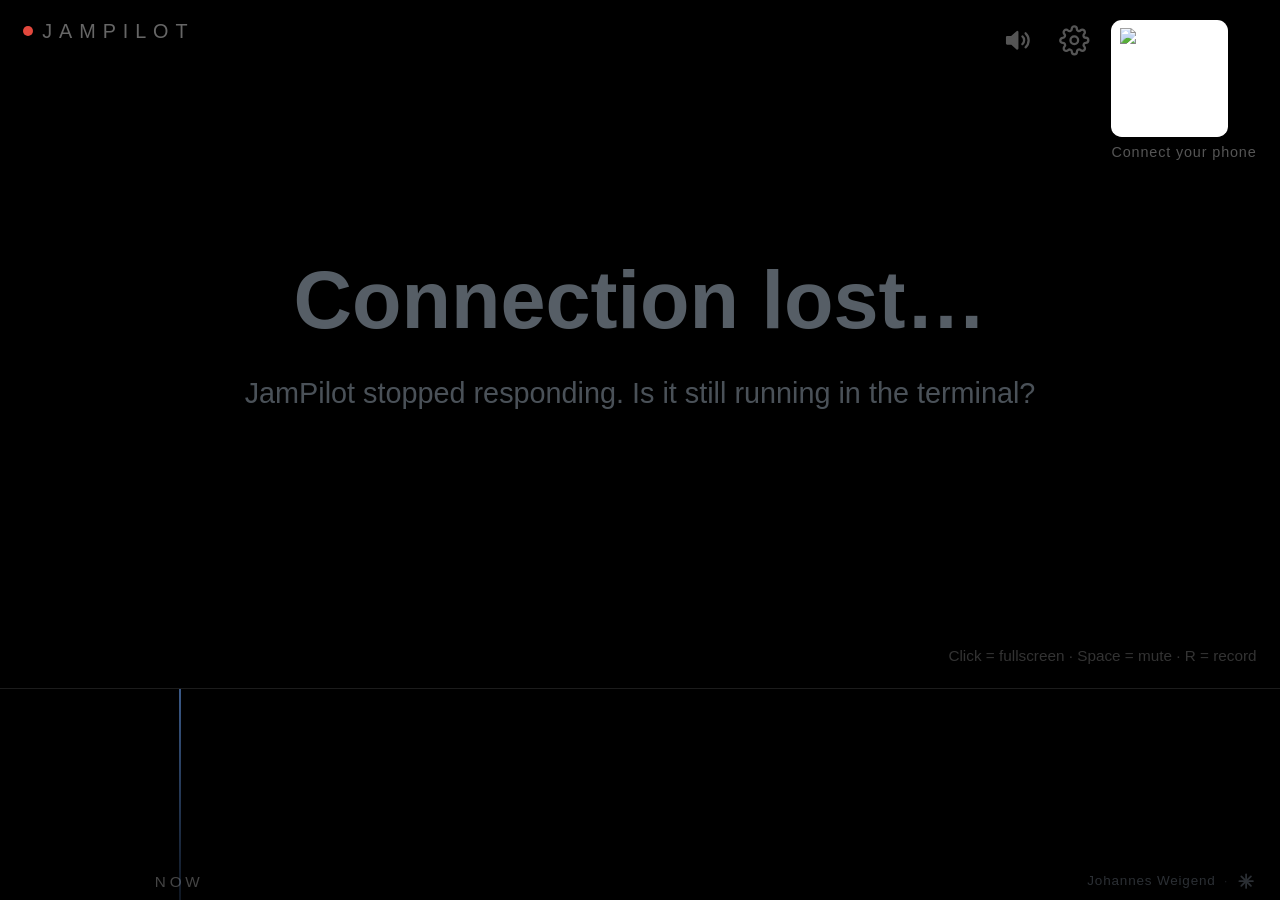
==== commit 22df14d5: "Laufband wie auf der Projektseite: Chips laufen durch NOW, Kurve geglaettet, kein Countdown Die Anim" ====
--- a/jampilot/data/index.html
+++ b/jampilot/data/index.html
@@ -9,6 +9,14 @@
 <style>
   * { margin: 0; padding: 0; box-sizing: border-box; }
   html, body { height: 100%; overflow: hidden; }
+  /* Die Hoehe der Zeitleiste, an EINER Stelle: die Buehne darueber und der
+     Tastenhinweis haengen daran. 23,6vh (bis 11.11.2026: 22vh) ist der
+     kleinere Teil des kleineren Teils im goldenen Schnitt. Worauf es
+     ankommt, ist die Rangfolge: Die Buchstaben des grossen Akkords (50vh
+     Schrift, rund 34 % der Bildhoehe) sind gut 1,4-mal so hoch wie die
+     Leiste. Ein Zwischenstand mit 26,5vh Leiste und 47vh Akkord kam auf
+     1,18 - zwei fast gleich schwere Bloecke, keine klare Hauptsache. */
+  :root { --lane: 23.6vh; }
   body {
     background: #000; color: #fff; user-select: none; cursor: default;
     /* "Segoe UI Variable Display" vor "Segoe UI": Windows 11 bringt einen
@@ -205,7 +213,7 @@
   @media (max-width: 640px) { #qrbox { display: none; } }
 
   #stage {
-    position: absolute; inset: 0; bottom: 24vh;
+    position: absolute; inset: 0; bottom: calc(var(--lane) + 2vh);
     display: flex; align-items: center; justify-content: center;
   }
   #current {
@@ -213,11 +221,11 @@
        stufenlose Gewichtsachse hat - unter macOS tut SF Pro Display das, unter
        Windows tut Segoe UI es nicht. Dort sucht CSS bei Werten ueber 500 nach
        OBEN: 750 findet keine 800, greift zur 900 und landet bei "Segoe UI
-       Black". In dieser Groesse (52vh) sah der Hauptakkord damit blockig und
+       Black". In dieser Groesse (damals 52vh) sah der Hauptakkord damit blockig und
        viel zu fett aus - als einziges Element der Seite, weil nur hier ein
        Gewicht ueber 700 stand. 700 ist ueberall ein echter Schnitt. */
     font-weight: 700; line-height: .9; white-space: nowrap;
-    font-size: min(42vw, 52vh);
+    font-size: min(40vw, 50vh);
     transition: opacity .25s;
     /* Spalte statt Fliesstext: darueber steht die Nashville-Stufe (bzw. im
        Invert-Modus der kleine Name). JS schaltet display auf flex/none. */
@@ -254,7 +262,7 @@
   #context .over { font-size: 46%; font-weight: 400; color: #444b52;
                    letter-spacing: .12em; text-transform: uppercase;
                    margin-right: .5em; }
-  body.bass #current { font-size: min(30vw, 40vh); }
+  body.bass #current { font-size: min(29vw, 38.5vh); }
 
   /* Gitarren-Modus: das Griffbild zum Akkord, links oben. Nur sichtbar, wenn das
      Instrument "guitar" ist - sonst naehme es dem grossen Akkord den Platz weg.
@@ -264,7 +272,7 @@
     display: none; flex-direction: column; align-items: center; gap: 1.1vh;
   }
   body.guitar #fretboard { display: flex; }
-  body.guitar #current { font-size: min(30vw, 40vh); }
+  body.guitar #current { font-size: min(29vw, 38.5vh); }
   #fretboard svg { width: 30vmin; height: auto;
                    min-width: 148px; max-width: 44vw; display: block; }
 
@@ -276,7 +284,7 @@
      Sie ist QUER statt hochkant - darum bekommt sie mehr Breite als die 30vmin
      der Griffbrett-SVGs, sonst waeren die Tasten Streichhoelzer. */
   body.keys #fretboard { display: flex; }
-  body.keys #current { font-size: min(30vw, 40vh); }
+  body.keys #current { font-size: min(29vw, 38.5vh); }
   body.keys #fretboard svg { width: 46vmin; min-width: 230px; max-width: 56vw; }
 
   /* In der schmalen Mobilansicht (z.B. Handy hochkant) ist neben dem grossen
@@ -287,7 +295,7 @@
     body.guitar #fretboard, body.bass #fretboard,
     body.keys #fretboard { display: none; }
     body.guitar #current, body.bass #current,
-    body.keys #current { font-size: min(42vw, 52vh); }
+    body.keys #current { font-size: min(40vw, 50vh); }
   }
 
   /* Griffbrett per Einstellung abgeschaltet (gilt fuer Gitarre, Bass UND
@@ -297,7 +305,7 @@
   body.nofretboard #fretboard { display: none; }
   body.nofretboard.guitar #current,
   body.nofretboard.bass #current,
-  body.nofretboard.keys #current { font-size: min(42vw, 52vh); }
+  body.nofretboard.keys #current { font-size: min(40vw, 50vh); }
   #fbname { color: #c8cdd4; font-size: max(2.5vmin, 15px); font-weight: 650;
             letter-spacing: .03em; white-space: nowrap; }
   #fbname .suffix { color: #6ea8ff; font-size: 72%; }
@@ -344,7 +352,7 @@
   @keyframes blink { 0%, 100% { opacity: .2; } 50% { opacity: 1; } }
 
   #lane {
-    position: absolute; left: 0; right: 0; bottom: 0; height: 22vh;
+    position: absolute; left: 0; right: 0; bottom: 0; height: var(--lane);
     border-top: 1px solid #1c1c1c;
   }
   #nowline {
@@ -362,11 +370,15 @@
               transform: translateX(-50%);
               color: #444; font-size: 1.7vmin; letter-spacing: .25em; }
   .chip {
-    /* Nur vertikal zentrieren: die LINKE Textkante markiert den Zeitpunkt,
-       nicht die Label-Mitte. Sie trifft die JETZT-Linie in genau dem Frame,
-       in dem der Akkord erklingt - sonst laege der Wechsel im Wortinneren. */
-    position: absolute; top: 42%; left: 0; transform: translateY(-50%);
-    font-size: 7.5vh; font-weight: 650; color: #9aa3ad;
+    /* Die LINKE Textkante markiert den Zeitpunkt, nicht die Label-Mitte. Sie
+       trifft die JETZT-Linie in genau dem Frame, in dem der Akkord erklingt -
+       sonst laege der Wechsel im Wortinneren. Senkrecht haengt der Chip an
+       seiner UNTERKANTE, und die unterste Zeile ist die grosse Schrift:
+       darunter steht kein Text mehr, dort beginnt der Streifen der
+       Huellkurve (WAVE_TOP in drawWave). Er ist in jedem Stufen-Modus gleich
+       hoch - der Chip waechst nach oben, nicht in die Kurve. */
+    position: absolute; bottom: 43%; left: 0;
+    font-size: 8vh; font-weight: 650; color: #9aa3ad; line-height: 1.05;
     /* Bewegung per transform (Compositor), nicht per `left` (Layout): sonst
        ruckelt das Laufband, sobald der Browser pro Frame layouten muss. */
     white-space: nowrap; will-change: transform, opacity;
@@ -378,34 +390,37 @@
        der letzte bleibt frei. clip-path kostet kein Layout, anders als
        width - und kann auf exakt null, wo bei width das Padding stuende. */
     background: transparent;
-    /* Spalte (Stufe / Name / Countdown) als Flex: so kann der Invert-Modus
-       Stufe und Name rein per CSS-`order` tauschen, ohne Chip-Neuaufbau. */
-    display: flex; flex-direction: column; align-items: flex-start;
-  }
-  .chip .suffix { font-size: 55%; color: #567da3; }
+    /* Zwei Zeilen als Grid: oben klein die Stufe, unten gross der Name.
+       Mehr steht im Chip nicht: der Countdown ("in 1.3s"), der bis
+       11.11.2026 dazugehoerte, brachte beim Spielen nichts (Nutzer) - WANN
+       der Akkord kommt, zeigt sein Abstand zur JETZT-Linie. Grid statt
+       Verschachtelung, damit der Invert-Modus Stufe und Name rein per CSS
+       tauscht (grid-row), ohne Chip-Neuaufbau. */
+    display: grid; justify-items: start;
+  }
+  .chip .suffix { font-size: 55%; color: #6ea8ff; }   /* wie am grossen Akkord */
   .chip .bassnote { color: #6ea8ff; }   /* das /E in C/E - die eigentliche Info */
-  .chip .eta { display: block; text-align: left; font-size: 2vmin;
-               color: #4a5158; font-weight: 400; margin-top: .4vh; }
-  /* Die Nashville-Stufe ueber dem Akkordnamen: leise wie der Countdown, damit
-     die Hierarchie stimmt - Akkordname laut, Stufe und Countdown leise. Die
-     Mindesthoehe reserviert die Zeile auch ohne Tonart, sonst spraengen die
-     Chips nach unten, wenn die Tonart nach ein paar Sekunden eintrifft. */
-  .chip .degree { display: block; text-align: left; font-size: 2.4vmin;
-                  color: #6b7480; font-weight: 500; min-height: 3vmin; }
+  .chip .cname { grid-row: 2; }
+  /* Die Nashville-Stufe ueber dem Akkordnamen: leise, damit die Hierarchie
+     stimmt - Akkordname laut, Stufe leise. Die Mindesthoehe haelt die Zeile
+     auch ohne Tonart. */
+  .chip .degree { grid-row: 1; font-size: 2.6vmin;
+                  color: #6b7480; font-weight: 500; min-height: 3.2vmin; }
   body.nodegrees .chip .degree { display: none; }
   /* Invert: die Stufe gross, wo sonst der Name steht, der Name klein
      darueber - die gespiegelte Hierarchie fuer Spieler, die in Funktionen
      denken. Nur wo eine Stufe STEHT (:not(:empty)): ohne Tonart und bei
      N/-/? bleibt der Name gross, sonst truege der Chip eine grosse
      Leerzeile. */
-  body.invdegrees .chip .degree:not(:empty) { order: 2; font-size: 1em;
-                  color: #9aa3ad; font-weight: 650; min-height: 0; }
-  body.invdegrees .chip .degree:not(:empty) + .cname { order: 1;
-                  font-size: 2.4vmin; color: #6b7480; font-weight: 500; }
-  body.invdegrees .chip .eta { order: 3; }
+  body.invdegrees .chip .degree:not(:empty) { grid-row: 2;
+                  font-size: 1em; color: #9aa3ad; font-weight: 650;
+                  min-height: 0; }
+  body.invdegrees .chip .degree:not(:empty) + .cname { grid-row: 1;
+                  font-size: 2.6vmin; color: #6b7480; font-weight: 500;
+                  min-height: 3.2vmin; }
 
   /* Taktstriche: kurze Ticks am Boden der Spur (ueber dem NOW-Label, unter
-     dem Countdown der Chips), die Eins doppelt so hoch und etwas heller,
+     den Chips), die Eins doppelt so hoch und etwas heller,
      alles HINTER den Chips. Mehr nicht - Linien ueber die ganze Spur (vor
      wie hinter den Chips) und eine Kante am Chip der Eins waren im
      Playtest zu unruhig (10.09.); die Ticks stoeren kaum und geben die
@@ -414,29 +429,33 @@
   /* Der Akzent der Seite (JETZT-Linie, Bassnote: #6ea8ff), stark
      abgedunkelt - ein Hauch Blau statt Grau, damit die Ticks zur Linie
      gehoeren, auf die sie zulaufen. */
-  .beat { position: absolute; bottom: 3.6vh; left: 0; width: 1px; height: 1.4vh;
+  .beat { position: absolute; bottom: 3.7vh; left: 0; width: 1px; height: 1.5vh;
           background: #6ea8ff3a; z-index: 0; will-change: transform;
           pointer-events: none; }
-  .beat.bar { height: 2.8vh; background: #6ea8ff70; }
+  .beat.bar { height: 3vh; background: #6ea8ff70; }
   body.nobeats .beat { display: none; }
 
   /* Huellkurve: die Anschlaege der Musik als duenne blaue Linien, Mix blass
-     und Tiefband etwas kraeftiger, vom Boden der Spur, HINTER Ticks und
-     Chips (die Chips sind durchsichtig). Zeigt nichts an, was die Pipeline
-     entschieden hat - nur, wo das Audio anschlaegt. Dieselbe Uhr und
-     dieselbe Formel wie die Chips; links von JETZT laeuft sie als
-     Vergangenheit aus. Proberaum-validiert (09.11.2026): die am wenigsten
-     stoerende Form, die beim Setzen der Einsaetze noch hilft. Abschaltbar. */
+     und Tiefband etwas kraeftiger, vom Boden der Spur bis an die
+     Grundlinie der Akkordnamen - darunter steht kein Text, sie kreuzt also
+     keinen. Zeigt nichts an, was die Pipeline entschieden hat - nur, wo das
+     Audio anschlaegt. Dieselbe Uhr und dieselbe Formel wie die Chips; links
+     von JETZT laeuft sie als Vergangenheit aus. Proberaum-validiert
+     (09.11.2026) als die am wenigsten stoerende Form, die beim Setzen der
+     Einsaetze noch hilft - damals lief sie auf dem Weg zur Grundlinie durch
+     den Countdown, der unter dem Namen stand. Seit 11.11. gibt es ihn nicht
+     mehr, und die Kurve ist geglaettet; diese Fassung ist im Proberaum noch
+     ungespielt. Abschaltbar. */
   #wave { position: absolute; left: 0; top: 0; width: 100%; height: 100%;
           z-index: 0; pointer-events: none; }
   body.nowave #wave { display: none; }
 
-  #hint { position: fixed; bottom: 24.5vh; right: 2.6vmin; color: #333;
+  #hint { position: fixed; bottom: calc(var(--lane) + 2.5vh); right: 2.6vmin; color: #333;
           font-size: 1.7vmin; z-index: 5; }
 
   /* Die Credits. Sie stehen in der RECHTEN unteren Ecke der Zeitleiste - links
      sitzt bei 14% das NOW-Label, dort stiessen sie dagegen. Die Chips ziehen
-     weiter oben durch (42% der Spur), unter ihnen ist frei. Dunkler als jeder
+     weiter oben durch (ab 43% der Spurhoehe), unter ihnen ist frei. Dunkler als jeder
      andere Text der Seite: wer auf die Akkorde schaut, soll sie nicht sehen;
      wer danach sucht, findet sie. Beim Ueberfahren hellen sie auf. */
   #credits {
@@ -589,9 +608,9 @@
       </button>
 
       <h2 class="second">Waveform</h2>
-      <p class="sub">The music's own attacks under the timeline as thin blue
-         lines: the whole mix, faint, and the low band (bass and chord root)
-         a little stronger &ndash; in bass view the low band alone. It
+      <p class="sub">The music's own attacks under the timeline: the whole
+         mix as a faint dark-blue area, and the low band (bass and chord
+         root) as a thin line on top &ndash; orange in bass view. It
          decides nothing: where a chord is held and the bass hits now and
          then, the peaks show you where, and you take the ones you want to
          place your entry. Because the sound is delayed, you see a hit
@@ -601,7 +620,7 @@
         <span class="glyph">&#8767;</span>
         <span class="text">
           <span class="label">Shown</span>
-          <span class="desc">Thin blue lines: the mix faint, the low band stronger.</span>
+          <span class="desc">The mix as a faint area, the low band as a line.</span>
         </span>
       </button>
       <button class="opt" data-wave="off" role="radio">
@@ -773,6 +792,8 @@
 const $ = id => document.getElementById(id);
 const NOW_PCT = 14;          // Position der JETZT-Linie in %
 const RIGHT_PCT = 97;        // Einstiegsposition rechts
+const CHIP_FADE = 0.35;      // Sekunden, in denen ein Chip hinter JETZT ausblasst
+                             // (bis 11.11.2026: 0,7 - dem Nutzer zu traege)
 
 // Der Server schickt den PUBLISH-ONCE-KANAL: `committed` sind einmal
 // committete Events [{at, c, b}] mit Onset-Position in Stream-Sekunden -
@@ -835,7 +856,6 @@
 let huellkurve = null;       // {t0, dt, full, bass} oder null
 let wavePeak = { full: 0, bass: 0 };
 let waveSize = { w: 0, h: 0, dpr: 1 };
-let waveTop = { px: 0, key: "" };   // hoechster Ausschlag (Canvas-px), gecacht
 
 // SCHREIBWEISE. Der Server schickt die Akkorde kanonisch, immer mit Kreuz
 // ("A#m7") - das ist eine ID, keine Anzeige. Wie sie GESCHRIEBEN werden,
@@ -1772,8 +1792,8 @@
   if (html === null) return null;
   const kopf = '<span class="degree">' + (stufeVon(seg.c) || "") + "</span>";
   const bass = instrument === "bass" ? umkehrung(seg) : null;
-  // Der Name in einem eigenen Span: als Flex-Zeile der Chip-Spalte, damit der
-  // Invert-Modus Stufe und Name per CSS-`order` tauschen kann.
+  // Der Name in einem eigenen Span: als Grid-Zeile des Chips, damit der
+  // Invert-Modus Stufe und Name per CSS (`grid-row`) tauschen kann.
   return kopf + '<span class="cname">' + (bass
     ? html + '<span class="bassnote">/' + schreibeGrundton(bass, schreibweise)
              + "</span>"
@@ -1784,7 +1804,7 @@
   const wanted = new Map();
   for (const c of events) {
     if (c.c === "-") continue;             // Stille traegt keinen Chip
-    if (c.at < now - 0.7) continue;        // schon durchgelaufen
+    if (c.at < now - CHIP_FADE) continue;  // durchgelaufen und ausgeblasst
     // Publish-once: Das Event ist seine eigene stabile Identitaet - der
     // Onset genuegt als Schluessel. Ein Chip wird nie geloescht und neu
     // erzeugt; nur wenn der Bass einmalig nachrueckt (b_up), wird sein
@@ -1797,9 +1817,7 @@
     if (bekannt) {
       if (bekannt.sig !== sig) {
         bekannt.sig = sig;
-        bekannt.el.innerHTML = chipHtml(c) + '<span class="eta"></span>';
-        bekannt.eta = bekannt.el.querySelector(".eta");
-        bekannt.etaText = "";
+        bekannt.el.innerHTML = chipHtml(c);
       }
       continue;
     }
@@ -1807,10 +1825,9 @@
     if (!html) continue;
     const el = document.createElement("div");
     el.className = "chip";
-    el.innerHTML = html + '<span class="eta"></span>';
+    el.innerHTML = html;
     $("lane").appendChild(el);
-    chips.set(key, { el, at: c.at, sig, x: 0, next: null, clipText: "",
-                     eta: el.querySelector(".eta"), etaText: "" });
+    chips.set(key, { el, at: c.at, sig, x: 0, next: null, clipText: "" });
   }
   for (const [key, chip] of chips) {
     if (wanted.has(key)) continue;         // durchgelaufen (Server raeumt auf)
@@ -1903,24 +1920,26 @@
   syncChips(now);
   for (const chip of chips.values()) {
     const remaining = chip.at - now;       // dieselbe Uhr wie oben
-    const frac = Math.max(remaining, 0) / horizon;
+    // Der Chip haelt an der JETZT-Linie NICHT an: er laeuft im selben Tempo
+    // durch sie hindurch und blasst dahinter aus (CHIP_FADE s) - er ist jetzt
+    // der grosse Akkord. Davor steht er in voller Farbe, vom rechten Rand an:
+    // ein Chip, der erst auf dem Weg heller wird, ist aus drei Metern genau
+    // dort schlecht lesbar, wo man ihn zuerst sieht.
+    const frac = remaining / horizon;
     const x = (NOW_PCT + Math.min(frac, 1.15) * (RIGHT_PCT - NOW_PCT)) / 100 * laneW;
     chip.x = x;
-    chip.el.style.transform = "translate(" + x.toFixed(1) + "px, -50%)";
-    chip.el.style.opacity = remaining < 0 ? String(1 + remaining / 0.7)
-                          : String(0.45 + 0.55 * (1 - Math.min(frac, 1)));
-    // Nur schreiben, wenn sich der Text aendert - 60 identische
-    // textContent-Zuweisungen pro Sekunde sind unnoetige Style-Arbeit.
-    const eta = remaining > 0.05 ? "in " + remaining.toFixed(1) + "s" : "";
-    if (eta !== chip.etaText) { chip.etaText = eta; chip.eta.textContent = eta; }
+    chip.el.style.transform = "translateX(" + x.toFixed(1) + "px)";
+    const deckung = remaining < 0
+      ? Math.max(0, 1 + remaining / CHIP_FADE).toFixed(2) : "1";
+    if (deckung !== chip.deckung) { chip.deckung = deckung; chip.el.style.opacity = deckung; }
   }
   // Beschnitt bis zur linken Kante des Nachfolgers: so schneidet der
   // spaetere Chip den frueheren ab, ohne deckenden Hintergrund (die
   // Huellkurve scheint durch). Rechts weggeschnitten wird alles jenseits
   // des Abstands, min. 0 (max() in CSS, denn die Chipbreite kennt nur der
   // Browser). Zwischen zwei laufenden Chips ist der Abstand konstant, also
-  // aendert sich der Wert nur an den Raendern (Klemmung bei JETZT und
-  // rechts) - und nur dann wird geschrieben.
+  // aendert sich der Wert nur am rechten Rand (dort wird geklemmt) - und
+  // nur dann wird geschrieben.
   for (const chip of chips.values()) {
     const clip = chip.next
       ? "inset(0 max(0px, 100% - " + Math.max(0, chip.next.x - chip.x).toFixed(0)
@@ -1939,6 +1958,28 @@
   }
 
   drawWave(now, dt);
+}
+
+// Die Huellkurve vom Server ist RMS je 12,5 ms, roh. Ein tiefer Basston
+// schwingt langsamer als ein Block lang ist (tiefes E: 24 ms je Periode),
+// also zittert die Kurve im Ausklang von Block zu Block - ein Saegezahn, der
+// nach Anschlaegen aussieht und keine sind. Dagegen ein Abkling-Folger:
+// HOCH folgt er dem Messwert sofort (die Anschlagkante bleibt auf den Block
+// genau, wo sie ist, und so hoch, wie sie ist), RUNTER hoechstens
+// exponentiell mit WAVE_SMOOTH s. Ein Mittelwert-Filter haette dieselbe Ruhe
+// nur um den Preis verschmierter Kanten. Einmal je Snapshot, nicht je Frame;
+// der Einschwingrest am linken Fensterrand liegt 1 s hinter JETZT und damit
+// ausserhalb des Bildes.
+const WAVE_SMOOTH = 0.06;        // Zeitkonstante des Abklingens in Sekunden
+function glaetteHuellkurve(env) {
+  const halten = Math.exp(-env.dt / WAVE_SMOOTH);
+  const folge = werte => {
+    const aus = new Array(werte.length);
+    let v = 0;
+    for (let i = 0; i < werte.length; i++) aus[i] = v = Math.max(werte[i], v * halten);
+    return aus;
+  };
+  return { t0: env.t0, dt: env.dt, full: folge(env.full), bass: folge(env.bass) };
 }
 
 window.addEventListener("resize", () => { laneW = 0; waveSize.w = 0; });
@@ -1960,6 +2001,10 @@
 // Spitzenwert sofort, und ist er leiser, loest die Pause davor den Reset aus -
 // ist das ganze sichtbare Fenster (~4 s) laenger als WAVE_QUIET_RESET s
 // praktisch still, faengt der Folger bei null an.
+// Geglaettet wird zweimal, beides nur fuers Auge: glaetteHuellkurve() haelt
+// den Ausklang eines Anschlags (s. dort), und gezeichnet wird in Boegen
+// statt in Geraden (pfad).
+const WAVE_TOP = 0.47;           // hoechster Ausschlag, Anteil der Spurhoehe
 const WAVE_RELEASE = 0.01;       // Anteil des Spitzenwerts, der je Sekunde abklingt
 const WAVE_QUIET_FRAC = 0.03;    // "still": Fenstermaximum unter 3 % des Spitzenwerts
 const WAVE_QUIET_RESET = 2.0;    // Sekunden Stille im Fenster bis zum Reset
@@ -1999,49 +2044,57 @@
   if (waveQuiet >= WAVE_QUIET_RESET) {
     wavePeak.full = maxima.full; wavePeak.bass = maxima.bass; waveQuiet = 0;
   }
-  // Hoechster Ausschlag: GENAU bis an die Grundlinie der grossen Buchstaben
-  // des Chips - ein lauter Basston reicht bis an den Akkordnamen, nicht nur
-  // bis unter den Countdown. Gemessen wird die Zeile mit der grossen Schrift
-  // (normal der Name, invertiert die Stufe): die untere der beiden Zeilen,
-  // minus den Unterlaengen-Raum der Zeilenbox (~0,2 em). Einmal messen,
-  // gecacht je Spurhoehe und body-Klassen (Stufen an/aus/invertiert
-  // aendern die Chiphoehe). Ohne Chip bleibt der alte Wert bzw. ein
-  // Schaetzwert.
-  const topKey = h + "|" + document.body.className;
-  if (waveTop.key !== topKey) {
-    const chip = chips.values().next().value;
-    if (chip) {
-      const laneTop = lane.getBoundingClientRect().top;
-      let baseline = 0;
-      for (const el of chip.el.querySelectorAll(".cname, .degree")) {
-        if (!el.textContent) continue;
-        const r = el.getBoundingClientRect();
-        const b = r.bottom - laneTop - 0.2 * parseFloat(getComputedStyle(el).fontSize);
-        if (b > baseline) baseline = b;
-      }
-      if (baseline > 0)
-        waveTop = { px: Math.max(0.15 * h, h - baseline * dpr), key: topKey };
-    } else if (!waveTop.px) waveTop.px = 0.45 * h;
-  }
-  const top = waveTop.px;
-  // Linie statt gefuellter Flaeche (verworfen: Flaechen #9aa3ad14/#9aa3ad2e).
+  // Hoechster Ausschlag: bis an die Grundlinie der grossen Buchstaben des
+  // Chips - ein lauter Basston reicht bis an den Akkordnamen. Die Unterkante
+  // des Chips haengt fest bei 43 % der Spurhoehe (CSS .chip), in jedem
+  // Stufen-Modus; die Grundlinie liegt je nach Schrift 0,11..0,18 em darueber
+  // (Segoe UI .. Arial/SF bei line-height 1,05), also bei 47..49 %. Unter dem
+  // Namen steht kein Text mehr - die Kurve kreuzt keinen.
+  const top = WAVE_TOP * h;
+  // Zwei Zeichenarten: der Mix als Flaeche vom Boden der Spur, der Bass als
+  // Linie darueber.
+  // Gezogen wird nicht von Messwert zu Messwert (das gibt bei ~6 px je
+  // Block einen Zickzack), sondern als Bogen von Mitte zu Mitte mit dem
+  // Messwert als Stuetzpunkt: die Kurve wird rund, eine Anschlagkante
+  // bleibt, wo sie ist.
+  const pfad = (werte, peak, schliessen) => {
+    const n = werte.length;
+    const xi = i => xOf(t0 + i * step);
+    const yi = i => h - Math.min(werte[i] / peak, 1) * top;
+    ctx.beginPath();
+    if (schliessen) { ctx.moveTo(xi(0), h); ctx.lineTo(xi(0), yi(0)); }
+    else ctx.moveTo(xi(0), yi(0));
+    let x = xi(0), y = yi(0);
+    for (let i = 1; i < n; i++) {
+      const xn = xi(i), yn = yi(i);
+      if (i > 1) ctx.quadraticCurveTo(x, y, (x + xn) / 2, (y + yn) / 2);
+      x = xn; y = yn;
+    }
+    ctx.lineTo(x, y);
+    if (schliessen) { ctx.lineTo(x, h); ctx.closePath(); }
+  };
+  const flaeche = (werte, peak, farbe) => {
+    if (!(peak > 0)) return;
+    pfad(werte, peak, true);
+    ctx.fillStyle = farbe;
+    ctx.fill();
+  };
   const line = (werte, peak, farbe, breite) => {
     if (!(peak > 0)) return;
-    ctx.beginPath();
-    for (let i = 0; i < werte.length; i++) {
-      const x = xOf(t0 + i * step);
-      const y = h - Math.min(werte[i] / peak, 1) * top;
-      if (i === 0) ctx.moveTo(x, y); else ctx.lineTo(x, y);
-    }
+    pfad(werte, peak, false);
     ctx.strokeStyle = farbe;
     ctx.lineWidth = breite * dpr;
     ctx.lineJoin = "round";
     ctx.stroke();
   };
-  // Blau (Akzent der Seite) statt Grau (verworfen: #9aa3ad40 / #9aa3ad80);
-  // im Bass-Modus nur das Tiefband, der Mix entfaellt.
-  if (instrument !== "bass") line(full, wavePeak.full, "#6ea8ff40", 1);
-  line(bass, wavePeak.bass, "#6ea8ff90", 1.5);
+  // Der Mix als Flaeche, dunkelblau und fast durchsichtig - nur ein Hauch
+  // Kontext, in jedem Modus (Proberaum 10.11.; vorher Linie #6ea8ff40, im
+  // Bass-Modus ganz weg). Der Bass als Linie darueber: im Bass-Modus duenn
+  // und im Orange des Griffbretts (Folgeton, #e8934a), sonst im Blau der
+  // Seite.
+  flaeche(full, wavePeak.full, "#2b5fb820");
+  line(bass, wavePeak.bass, instrument === "bass" ? "#e8934a" : "#6ea8ff90",
+       instrument === "bass" ? 1 : 1.5);
 }
 
 // Aendert sich die Schreibweise, muss ALLES neu geschrieben werden, was schon
@@ -2268,7 +2321,7 @@
 
   events = state.committed || [];
   beats = state.beats || [];
-  huellkurve = state.envelope || null;
+  huellkurve = state.envelope ? glaetteHuellkurve(state.envelope) : null;
   // Sichtbarer Vorlauf = Commit-Grenze; etwas Rand, damit ein frisch
   // committetes Event am rechten Rand einsteigt statt darauf.
   if (hatZeit)
